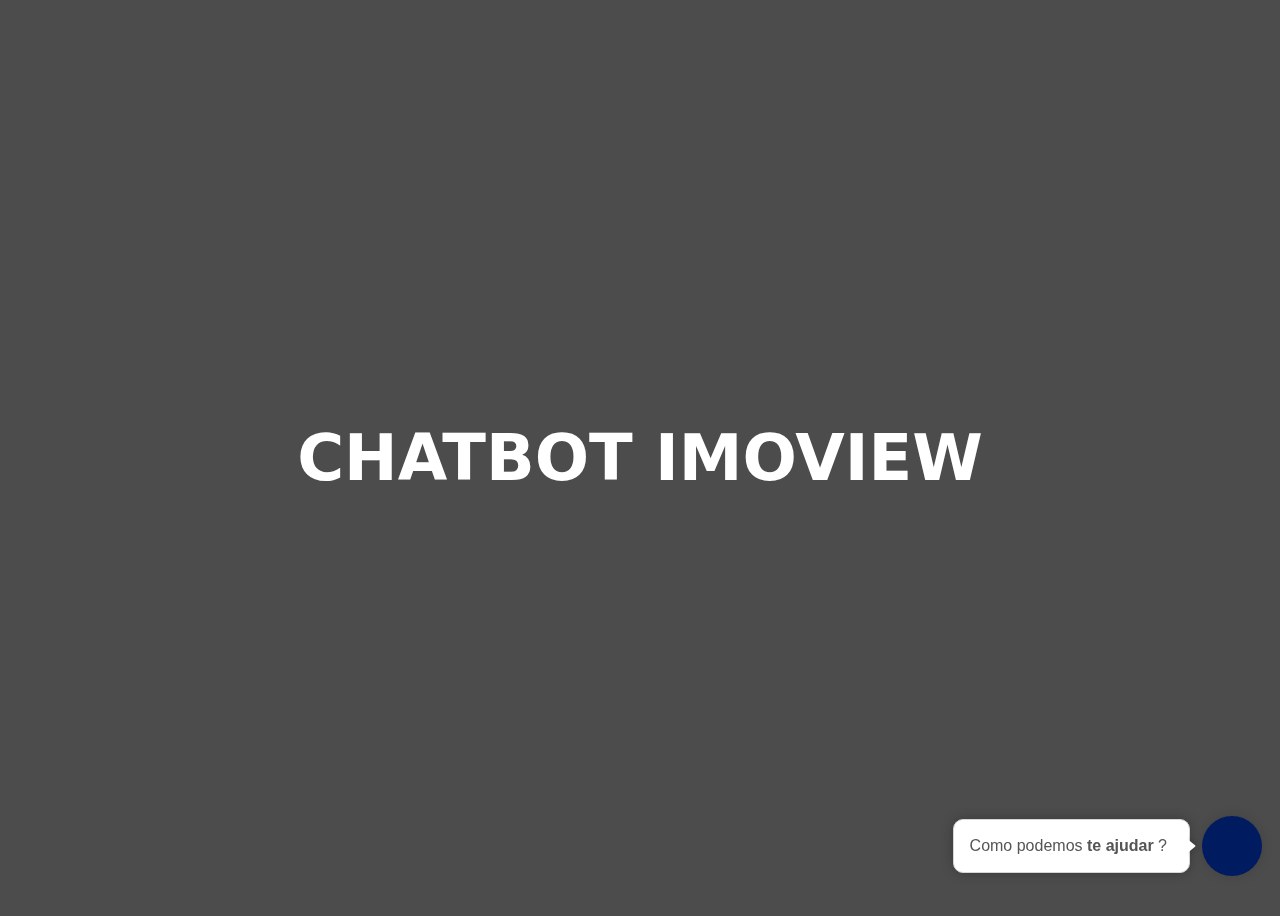
==== index.html @ 5efa127e "Alterando cor fundo card, para combinar mais com o fundo do chat" ====
<!DOCTYPE html>
<html lang="pt-br">
  <head>
    <title>Chatbot teste</title>
    <meta charset="utf-8">
    <link rel="stylesheet" type="text/css" href="chatbot.css">
    <style>
      .d-flex{
        display: flex;
      }
      .justify-content-center{
        justify-content: center;
      }
      .align-items-center{
        align-items: center;  
      }
      .h-100-vh{
        height: 100vh;
      }
      h1{
        font-size: 4em;
        font-weight: 600;
        font-family: system-ui; 
        color:white;                     
      }
      body{
        background: #4c4c4c;
      }
    </style>
  </head>
  <body>
    <div class="d-flex justify-content-center align-items-center h-100-vh">
      <h1>CHATBOT IMOVIEW</h1>      
    </div>
    <script src="chatbot-imoview.js" type="text/javascript"></script>
    <script type="text/javascript">
        IMOVIEW.Exec({
            "corFundo": "#001b5f", //Opcional - cor hexadecimal.
            "avatarUrlChat": "https://framework.keven.dev.br/img/blog/avatar/04.jpg", //Assume o texo a seguir como padrão se não houver "html personalizado" preenchido. - "Agende sua visita e alugue online"
            "mensagemChatFechado": "Como podemos <strong>te ajudar</strong> ?", //Texto que irá aparecer.     
            "posicao": "direito", //Lado que o botão ficará -- direito ou esquerda
            "nomeHeaderChat": "Imóveis Santos", //Lado que o botão ficará -- direito ou esquerda
            "rota": "demo", //rota da imobiliária        
        });
    </script>
  </body>
</html>
---- chatbot.css ----
/* Icons */



@font-face {
  font-family: 'Open Sans Regular';
  font-style: normal;
  font-weight: 400;
  src: local('Open Sans Regular'), local('OpenSans-Regular');
}

.imoview-icon {
    font-family: 'Poppins' !important;
}

/* Animations */

@keyframes imoview-fade-in {
    from {
        opacity: 0;
    }
    to {
        opacity: 1;
    }
}

@keyframes imoview-pop-in {
    from {
        opacity: 0;
        transform: scale(0, 0);
    }
    to {
        opacity: 1;
        transform: scale(1, 1);
    }
}

@keyframes imoview-super-pop-in {
    0% {
        opacity: 0;
        transform: scale(0, 0);
    }
    30% {
        opacity: 1;
        background-color: white;
        transform: scale(1.5, 1.5);
    }
    80% {
        transform: scale(1, 1);
    }
    100% {
        opacity: 1;
        transform: scale(1, 1);
    }
}

@keyframes imoview-pop-in-middle {
    from {
        opacity: 0;
        transform: translateY(-50%) scale(0, 0);
    }
    to {
        opacity: 1;
        transform: translateY(-50%) scale(1, 1);
    }
}

@keyframes imoview-pop-out {
    from {
        opacity: 1;
        transform: scale(1, 1);
    }
    to {
        opacity: 0;
        transform: scale(0, 0);
    }
}

@keyframes imoview-slide-in {
    from {
        display: block;
        opacity: 0;
        transform: translate(0, 100px);
    }
    to {
        opacity: 1;
        transform: translate(0, 0);
    }
}

@keyframes imoview-slide-out {
    from {
        opacity: 1;
        transform: translate(0, 0);
    }
    to {
        display: none;
        opacity: 0;
        transform: translate(0, 100px);
    }
}

@keyframes imoview-slide-out-up {
    from {
        opacity: 1;
        transform: translate(0, 0);
    }
    to {
        display: none;
        opacity: 0;
        height: 0;
        overflow: hidden;
        transform: translate(0, -100px);
    }
}

@keyframes imoview-blink {
    50% {
        opacity: 1;
        transform: scale(0.5);
    }
}

/* Elements */

.imoview-chatbot * {
    position: initial;
}

.imoview-chatbot {
    color: inherit;
    font: inherit;
    font-family: "Helvetica Neue", "Neue Helvetica W01", Helvetica, Arial, -apple-system, BlinkMacSystemFont, "Segoe UI", Roboto, "Apple Color Emoji", "Segoe UI Emoji", "Segoe UI Symbol", sans-serif;
    box-sizing: content-box;
}

.imoview-chatbot * {
    font: inherit!important;
    color: inherit;
    margin: initial;
    box-sizing: content-box!important;
}

.imoview-chatbot b {
    font-weight: bold!important;
}

.imoview-chatbot i {
    font-style: italic!important;
}

.imoview-chatbot strong {
    display: initial !important;
    font-weight: bold !important;
}

.imoview-chatbot p {
    color: #555;
}
.card-chatbot-imoview .imoview-opt{
  float: right;
}

.imoview-chatbot {
    all: initial;
    font-size: initial;

    position: absolute;
    z-index: 99999999;

    top: 0;
    left: 0;
}

.imoview-chatbot>.imoview-avatar {
    /* Form */
    width: 60px;
    height: 60px;
    border-radius: 30px!important;

    /* Position */
    display: inline-block;
    position: fixed;
    z-index: 32767;

    bottom: 24px;
    right: 18px;

    vertical-align: middle;

    /* Looks */
    background-size: cover;
    box-shadow: 0 0 12px 0 rgba(0, 0, 0, 0.15);

    /* Typography */
    font-size: 16px!important;
}

.imoview-chatbot.imoview-moving>.imoview-avatar {
    bottom: 12px;
    right: 24px;
}

.imoview-chatbot>.imoview-avatar:hover {
    box-shadow: 0 0 12px 0 rgba(0, 0, 0, 0.3);
    cursor: pointer;
}

.imoview-chatbot .imoview-avatar::after {
    content: "";

    /* Form */
    width: 12px;
    height: 12px;
    border-radius: 9px !important;

    /* Position */
    position: absolute;
    bottom: 0;
    right: 0;

    /* Looks */
    background-color: #2ecc71;

    animation: imoview-super-pop-in 0.5s cubic-bezier(0,.35,.28,.9) forwards;
    animation-delay: 1s;

    transform: scale(0, 0);
}

.imoview-chatbot .imoview-clear {
    clear: both;
}

.imoview-chatbot .imoview-invite-message-container {
    float: right;
    max-width: 305px;
    margin-right: 8px;
    margin-top: 0;

    display: flex;
    align-items: center;
}

.imoview-chatbot .imoview-chatbot-invite-container {
    right: 72px;

    top: 50%;
    transform: translateY(-50%);

    width: 305px;

    position: absolute;
}

.imoview-chatbot .imoview-chatbot-invite-message {
    position: relative;
    float: right;

    border-radius: 8px!important;
    padding: 9px;
    padding-left: 17px;
    box-shadow: 0 0 12px 0 rgba(0, 0, 0, 0.25);
    border: 1px solid #d6d6d6;
    color: #555 !important;
    background: white;
    line-height: 1.5em!important;
    font-family: "Helvetica Neue", "Neue Helvetica W01", Helvetica, Arial, -apple-system, BlinkMacSystemFont, "Segoe UI", Roboto, "Apple Color Emoji", "Segoe UI Emoji", "Segoe UI Symbol", sans-serif!important;
    font-size: 16px!important;
}

.imoview-chatbot .imoview-invite-message-text {
    font-family: "Helvetica Neue", "Neue Helvetica W01", Helvetica, Arial, -apple-system, BlinkMacSystemFont, "Segoe UI", Roboto, "Apple Color Emoji", "Segoe UI Emoji", "Segoe UI Symbol", sans-serif !important;
}

.imoview-chatbot .imoview-invite-message-text strong {
    font-weight: bold !important
}

.imoview-chatbot .imoview-invite-message-text em {
    font-style: italic !important
}

.imoview-chatbot .imoview-invite-message-text p {
    margin-bottom: 0 !important;
}

.imoview-chatbot .imoview-chatbot-invite-message::after {
    content: "";

    /* Form */
    width: 16px;
    height: 32px;

    /* Position */
    position: absolute;
    top: 50%;
    margin-top: -16px;
    right: -16px;

    /* Looks */
    background-image: url([data-uri]);
    background-size: 32px 32px;
}

.imoview-chatbot .imoview-conversation {
    /* Form */
    width: 420px;
    max-height: 370px;
    min-height: 300px;
    height: calc(100vh - 72px);
    border-radius: 12px!important;

    /* Position */
    z-index: 32767;
    position: fixed;
    bottom: 48px;
    right: 24px;

    /* Looks */
    background: white;
    box-shadow: 0 0 24px 0 rgba(0, 0, 0, 0.15);
}

.imoview-chatbot .imoview-bg {
    position: absolute;

    top: 0; left: 0;
    bottom: 0; right: 0;
    border-radius: 8px!important;

    background: white;
}

.imoview-chatbot .imoview-conversation.imoview-full {
    max-height: 550px;
    transition: max-height 0.5s ease-in-out;
}

.imoview-chatbot .imoview-conversation>.imoview-ctx {
    position: absolute;
    top: 0px;
    bottom: 0px;
    left: 0;
    right:0;

    border-radius: 8px!important;
}

.imoview-chatbot .imoview-typing-indicator {
    width: 54px;

    display: inline-block;
    vertical-align: middle;
}

.imoview-chatbot .imoview-typing-indicator>span {
    width: 12px;
    height: 12px;
    border-radius: 6px!important;

    margin-right: 6px;

    float: left;

    opacity: 0.5;

    background: #2ecc71;
}

.imoview-chatbot .imoview-typing-indicator>span:nth-child(1) {
    animation: 1s imoview-blink infinite .1666s;
}

.imoview-chatbot .imoview-typing-indicator>span:nth-child(2) {
    animation: 1s imoview-blink infinite .3332s;
}

.imoview-chatbot .imoview-typing-indicator>span:nth-child(3) {
    animation: 1s imoview-blink infinite .5s;
}

/* States */

.imoview-nodisplay {
    display: none !important;
}

.imoview-chatbot .imoview-hidden {
    /* Animations */
    animation-name: imoview-pop-out;
    animation-duration: 0.3s;
    animation-fill-mode: forwards;
}

.imoview-chatbot .imoview-shown {
    /* Animations */
    animation-name: imoview-pop-in;
    animation-duration: 0.3s;
    animation-fill-mode: forwards;
}

.imoview-chatbot .imoview-shown-middle {
    /* Animations */
    animation-name: imoview-pop-in-middle;
    animation-duration: 0.5s;
    animation-fill-mode: forwards;
}

.imoview-chatbot .imoview-hidden-slide {
    /* Animations */
    animation-name: imoview-slide-out;
    animation-duration: 0.5s;
    animation-fill-mode: forwards;
}

.imoview-chatbot .imoview-hidden-slideup {
    /* Animations */
    animation-name: imoview-slide-out-up;
    animation-duration: 0.5s;
    animation-fill-mode: forwards;
}

.imoview-chatbot .imoview-shown-slide {
    /* Animations */
    animation-name: imoview-slide-in;
    animation-duration: 0.5s;
    animation-fill-mode: forwards;
}

.imoview-chatbot .imoview-close {
    position: absolute;
    top: 23px;
    right: 24px;

    width: 25px;
    height: 25px;

    z-index: 9999999;
}

.imoview-chatbot.imoview-lado-left .imoview-chatbot-invite-message .imoview-close {
    top: -12px;
    right: -12px;
    left: auto;

    background: #aaa;
    border-radius: 13px!important;
}

.imoview-chatbot .imoview-chatbot-invite-message .imoview-close {
    top: -12px;
    left: -12px;

    background: #aaa;
    border-radius: 13px!important;
}

.imoview-chatbot .imoview-close-white {
    display: block;
}

.imoview-chatbot .imoview-close-black {
    display: none;
}

.imoview-chatbot .imoview-close:hover {
    cursor: pointer;
}

.imoview-chatbot .imoview-close>img {
    all: inherit;
    width: 25px;
    top: 0;
    left: 0;
}

/* Modifiers */

/* Left */

.imoview-chatbot.imoview-lado-left>.imoview-avatar {
    left: 18px;
}

.imoview-chatbot.imoview-lado-left .imoview-chatbot-invite-container {
    left: 72px;
}

.imoview-chatbot.imoview-lado-left .imoview-chatbot-invite-message {
    float: left;
}

.imoview-chatbot.imoview-lado-left .imoview-conversation {
    left: 24px;
}

.imoview-chatbot.imoview-lado-left .imoview-chatbot-invite-message::after {
    left: -16px;
    right: initial;
    transform: scale(-1, 1);
}

/* Center */

.imoview-chatbot.imoview-center>.imoview-avatar {
    left: 50%;
    margin-left: -30px;
}

.imoview-chatbot.imoview-center .imoview-chatbot-invite-container {
    left: 72px;
}

.imoview-chatbot.imoview-center .imoview-chatbot-invite-message {
    float: left;
}

.imoview-chatbot.imoview-center .imoview-conversation {
    left: calc(100vw/2 - 360px);
    width: 100vw;
    max-width: 720px;
}

.imoview-chatbot.imoview-center .imoview-chatbot-invite-message::after {
    left: -16px;
    right: initial;
    transform: scale(-1, 1);
}

.imoview-chatbot .imoview-conversation-header {
    width: 100%;
    height: 100px;

    border-radius: 40px 8px 0 0!important;

}

.imoview-chatbot .imoview-mobile-brand {
    position: absolute;

    bottom: 0; left: 0;

    width: 100%;
    text-align: center;

    margin-bottom: -28px;
}

.imoview-chatbot .imoview-mobile-brand .imoview-logo {
    width: 160px;
    opacity: 0.5;
}

.imoview-chatbot .imoview-brand {
    position: absolute;
    display: inline-block;
    width: 100%;
    margin: 0;
    text-align: center;
    bottom: -1.5em;
    background: #fff;
    box-shadow: 0 0 24px 0 rgb(0 0 0 / 15%);
    border-radius: 0 0 6px 6px!important;
}

.imoview-chatbot .imoview-brand a {
    margin-top: 1px;
    border-radius: 0 0 6px 6px!important;
    display: inline-block !important;
}

.imoview-chatbot .imoview-brand a img {
    padding: 0;
    margin: 0;
    vertical-align: baseline;
    opacity: 0.7;
}

.imoview-chatbot .imoview-brand a img:hover {
    opacity: 1;
}

.imoview-chatbot img.imoview-3rdparty-branding {
    height: 58px;
    width: auto !important;

    margin: 0 auto;
    padding-top: 6px;

    display: none;
}

.imoview-chatbot .imoview-logo {
    width: 200px;
}

.imoview-infobar {
    color: white;

    border-radius: 8px 8px 0 0!important;

    font-family: "Open Sans Regular",sans-serif !important;

    height: 72px;

    display: flex;
    align-items: center;
}

.imoview-chatbot .imoview-infobar>.imoview-avatar {
    width: 50px;
    height: 50px;
    border-radius: 25px!important;

    left: 12px;
    top: 11px;

    position: absolute;

    background-size: cover;
}

.imoview-chatbot .imoview-infobar>.imoview-avatar::after {
    border: 2px solid #cf0237;
}

.imoview-chatbot .imoview-infobar .imoview-info {
    margin: 0;
    margin-left: 68px;
}

.imoview-chatbot .imoview-info .imoview-title {
    font-size: 1em !important;
    margin-bottom: 6px;
    margin-top: -6px;
}

.imoview-chatbot .imoview-info .imoview-subtitle {
    font-size: 0.75em !important;
}

/* Conversational Form Implementation */

.imoview-chatbot .imoview-ctx {
    font-family: "Open Sans Regular",sans-serif !important;
}

/* Conversation container */

.imoview-chatbot .imoview-ctx>div>.imoview-container {
    position: absolute;
    top: 72px;
    left: 0;
    right:0;
    bottom: 64px;
    padding-bottom: 60px;
    border-radius: 8px 8px 0 0!important;

    background-color: white;

    overflow: hidden;
}

.imoview-chatbot .imoview-container:focus-visible, .imoview-chatbot .imoview-group {
    outline: none;
}

.imoview-chatbot .imoview-ctx>div>.imoview-container.imoview-full {
    bottom: 0;
    border-radius: 0px!important;
}

.imoview-chatbot .imoview-ctx>div>.imoview-overlay {
    position: absolute;

    top: 72px;
    left: 0;
    right: 0;

    height: 36px;

    background: white;

    background: linear-gradient(to bottom, white, rgba(255,255,255,0));
    background: -moz-linear-gradient(to bottom, white, rgba(255,255,255,0));
    background: -webkit-linear-gradient(to bottom, white, rgba(255,255,255,0));
}

/* Bubbles */

.imoview-chatbot .imoview-msg .imoview-bubble {
    padding: 16px 24px;
    margin: 12px;
    margin-bottom: 0;

    background: #f0f0f0;

    line-height: 1.5 !important;
    font-size: 0.9em !important;

    display: inline-block;

    border-radius: 24px!important;

    clear: both;
}

.imoview-chatbot .imoview-msg .imoview-bubble img {
    margin-top: 6px;
    width: 100%;
}

.imoview-chatbot .imoview-msg .imoview-bubble b {
    font-weight: bold !important;
    display: initial !important;
}

.imoview-chatbot .imoview-msg .imoview-bubble a {
    text-decoration: underline;
    color: #07C;
}

/* Bubble left/right styles */

.imoview-chatbot .imoview-ctx .imoview-group.imoview-right .imoview-bubble {
    background-image: linear-gradient(to right, #bc002c, #ea083d);

    color: white;
}

.imoview-chatbot .imoview-ctx .imoview-group.imoview-left .imoview-bubble {
    color: black;
}

.imoview-chatbot .imoview-ctx .imoview-group.imoview-left .imoview-bubble p {
    color: #000;
}

/* Middle Bubbles

   .imoview-ctx .imoview-group.imoview-right .imoview-bubble {
   border-radius: 8px 0 0 8px;
   margin-top: 2px;
   margin-bottom: 2px;
   }

   .imoview-ctx .imoview-group.imoview-left .imoview-bubble {
   border-radius: 0 8px 8px 0;
   margin-top: 2px;
   margin-bottom: 2px;
   }

 */

/* Bottom Bubbles

   .imoview-ctx .imoview-group.imoview-right .imoview-msg:last-child .imoview-bubble {
   border-radius: 8px 0 8px 8px;
   margin-top: 2px;
   }

   .imoview-ctx .imoview-group.imoview-left .imoview-msg:last-child .imoview-bubble {
   border-radius: 0 8px 8px 8px;
   margin-top: 2px;
   }

 */

.imoview-chatbot .imoview-ctx .imoview-group.imoview-right .imoview-msg:last-child .imoview-bubble {
    margin-bottom: 6px;
}

.imoview-chatbot .imoview-ctx .imoview-group.imoview-left .imoview-msg:last-child .imoview-bubble {
    margin-bottom: 6px;
}

/* Top Bubbles

   .imoview-ctx .imoview-group.imoview-right .imoview-msg:first-child .imoview-bubble {
   border-radius: 8px 8px 0 8px;
   margin-top: 0;
   }

   .imoview-ctx .imoview-group.imoview-left .imoview-msg:first-child .imoview-bubble {
   border-radius: 8px 8px 8px 0;
   margin-top: 0;
   }

 */

.imoview-chatbot .imoview-ctx .imoview-group.imoview-right .imoview-msg:first-child .imoview-bubble {
    margin-top: 0;
}

.imoview-chatbot .imoview-ctx .imoview-group.imoview-left .imoview-msg:first-child .imoview-bubble {
    margin-top: 0;
}

/* Message groups (blocks of speech) */

.imoview-chatbot .imoview-ctx .imoview-group {
    display: block;

    clear: both;

    max-width: 90%;

    margin: 6px;
}

.imoview-chatbot .imoview-ctx .imoview-group.imoview-full {
    display: block;

    clear: both;

    width: 100%;
    max-width: calc(100% - 48px);

    margin-bottom: 16px;
    margin-top: 16px;
}

.imoview-chatbot .imoview-ctx .imoview-group.imoview-nomargin {
    position: relative;
    display: block;

    clear: both;

    width: calc(100% + 6px);
    max-width: calc(100% + 6px);

    right: -6px;

    margin: 0;
    padding: 0;
}

/* Left/Right message groups */

.imoview-chatbot .imoview-ctx .imoview-group.imoview-left {
    float: left;
    text-align: left;
}

.imoview-chatbot .imoview-ctx .imoview-group.imoview-right {
    float: right;
    text-align: right;
}

/*
 * Message containers (inside groups). Used to allow for custom
 * content like avatars side by side inside message groups.
 */

.imoview-chatbot .imoview-ctx .imoview-group.imoview-left .imoview-container {
    max-width: calc(100% - 40px);
    min-width: 200px;
}

.imoview-chatbot .imoview-ctx .imoview-group.imoview-full .imoview-container {
    max-width: 21em;
    width: 100%;
}

.imoview-chatbot .imoview-ctx .imoview-group.imoview-left .imoview-container {
    float: left;
}

.imoview-chatbot .imoview-ctx .imoview-group.imoview-right .imoview-container {
    float: right;
}

/* Message group avatar */

.imoview-chatbot .imoview-group.imoview-left .imoview-msg-avatar {
    float: left;
    margin-left: 8px;
}

.imoview-chatbot .imoview-group.imoview-right .imoview-msg-avatar {
    float: right;
    margin-right: 8px;
}

.imoview-chatbot .imoview-msg-avatar>.imoview-img {
    width: 32px;
    height: 32px;
    border-radius: 16px!important;

    object-fit: cover;
}

/* Timestamps */

.imoview-chatbot .imoview-timestamp {
    display: block;
    color: #979797;
    font-size: 0.75em!important;

    margin: 6px 0 6px 6px;
}

.imoview-chatbot .imoview-group.imoview-left .imoview-timestamp {
    float: right;
}

.imoview-chatbot .imoview-group.imoview-right .imoview-timestamp {
    float: right;
    color: #f5f5f5;
}

/* Text Input */

.imoview-chatbot .imoview-input {
    position: absolute;

    left: 0; right: 0;

    bottom: 16px;
    height: 48px;

    border-radius: 0 0 8px 8px!important;
}

.imoview-chatbot .imoview-input.imoview-plain {
    box-shadow: none;
}

.imoview-chatbot .imoview-input.imoview-hide {
    height: 0;
}

.imoview-chatbot .imoview-input.imoview-hide .imoview-submit{
    display: none;
}


.imoview-chatbot .imoview-input>.imoview-submit:hover {
    cursor: pointer;
}

.imoview-chatbot .imoview-input>.imoview-submit.imoview-only {
    left: 50%;
    transform: translateX(-50%);

    width: auto;
    text-align: center;
    line-height: 30px !important;
    text-transform: uppercase;

    background: transparent !important;
}

.imoview-chatbot .imoview-input>input {
    width: calc(100% - 64px) !important;
    height: 46px !important;

    background: white;
    color: black!important;

    border-radius: 32px!important;
    outline: none;
    border: 2px solid #eee;
    margin: 0 14px;

    padding: 0 16px !important;
    padding-bottom: 2px;

    font-size: 1em!important;

    -webkit-appearance: none;
    -moz-appearance: none;
    appearance: none;
}

/* iOS Fix */
input[type=text] {
    -webkit-appearance: none;
    -moz-appearance: none;
    appearance: none;

}
/* Select Box */

.imoview-chatbot .imoview-input select {
    width: calc(100% - 64px) !important;
    height: 46px !important;

    background: white;
    color: black!important;
    position: relative;

    border-radius: 32px!important;
    outline: none;
    border: 2px solid #eee;
    margin: 0 14px;

    padding: 0 16px !important;
    padding-bottom: 2px;

    font-size: 1em!important;

    -webkit-appearance: none;
    -moz-appearance: none;
    appearance: none;
}

.imoview-chatbot .imoview-input > .custom-select {
    position: relative;
}

.imoview-chatbot .imoview-input > .custom-select:after {
    content: "▼";
    position: absolute;
    color: #4c4c4c;
    top: 4px;
    right: 60px;
    padding: 12px 7px;
    pointer-events: none;
}

.imoview-chatbot .imoview-input>select::-ms-expand {
    display: none;
}

/* Selectors (Single/Multi option) */

.imoview-chatbot .imoview-sel {
    padding: 24px 0;
    margin: 0;
    right: 6px;
    position: relative;
}

.imoview-chatbot .imoview-sel>.imoview-opt {
    padding: 12px 24px;
    border-radius: 24px!important;
    display: inline-block;
    cursor: pointer;
    color: white;
    background-image: linear-gradient(to right, #bc002c, #ea083d);
    box-shadow: 0 3px 6px 0 rgba(0, 0, 0, 0.15);
    margin: 3px;
    text-align: center;
}

.imoview-chatbot .imoview-sel>.imoview-opt:hover {
    box-shadow: 0 3px 12px 0 rgba(0, 0, 0, 0.3);
}

.imoview-chatbot .imoview-sel.imoview-multi {
    padding: 12px 0;
}

.imoview-chatbot .imoview-sel.imoview-multi>.imoview-opt.imoview-selected {
    background-image: linear-gradient(to right, #f31448, #ff6084);
}

.imoview-chatbot .imoview-sel.imoview-multi>.imoview-opt {
    background: transparent;
    border: 1px solid #f31448;
    color: #222;
}

.imoview-chatbot .imoview-secondary {
    padding: 4px 8px;
    background: transparent !important;
    color: #0592ff !important;
    box-shadow: none !important;
    border: none!important;
    font-size: 12px!important;
    text-decoration: underline!important;
}

.imoview-chatbot .imoview-secondary:hover {
    box-shadow: none !important;
    color: #0277d1!important;
}

.imoview-chatbot .imoview-secondary.imoview-selected {
    background-image: none!important;
}

/* Message-Selector */

.imoview-chatbot .imoview-sel.imoview-messages {
    padding: 0;
    margin: 0;

    padding-top: 12px;
}

.imoview-opt {
    margin: 6px 6px 0 0;
    padding: 12px 16px;
    
    border-radius: 24px!important;

    display: inline-block;

    cursor: pointer;

    color: white;

    background-image: linear-gradient(to right, #bc002c, #ea083d);
    box-shadow: 0 3px 6px 0 rgba(0, 0, 0, 0.15);
}

.imoview-opt.imoview-selected {
    background-image: linear-gradient(to right, #f31448, #ff6084);
}

/* Time Selector */

.imoview-chatbot .imoview-sel.imoview-time {
    margin-right: 16px;

    border-radius: 8px!important;

    border: 1px solid #bc002c;

    overflow: hidden;
}

.imoview-chatbot .imoview-timedisplay {
    background-image: linear-gradient(to right, #bc002c, #ea083d);

    font-size: 3em!important;
    color: rgba(255, 255, 255, 0.8);

    padding: 6px 24px;
}

.imoview-chatbot .imoview-timepicker {
    background: white;

    padding: 6px;
}

.imoview-chatbot .imoview-timepicker .imoview-clock {
    width: 14em;
    height: 14em;
    border-radius: 7em!important;

    background: #eee;

    position: relative;
}

.imoview-chatbot .imoview-clock .imoview-num-container {
    width: 11em;
    height: 11em;

    top: 1.5em;
    left: 1.5em;

    position: relative;
}

.imoview-chatbot .imoview-clock .imoview-pivot {
    box-sizing: content-box;

    position: absolute;

    top: 50%;
    left: 50%;

    margin-top: -0.25em;
    margin-left: -0.25em;

    width: 0.5em;
    height: 0.5em;

    border-radius: 0.5em!important;

    border: 2px solid #ea083d;
}

.imoview-chatbot .imoview-clock .imoview-pointer {
    position: absolute;

    top: 0.25em;
    left: 0.5em;

    margin-top: -1px;

    width: 4.55em;
    height: 2px;

    transform-origin: -0.25em 1px;

    background: #ea083d;
}

.imoview-chatbot .imoview-clock .imoview-clock-num {
    position: absolute;

    width: 2em;
    height: 2em;

    margin-top: -1em;
    margin-left: -1em;

    line-height: 2em !important;

    text-align: center;
    vertical-align: middle;

    cursor: pointer;

    color: #888;

    border-radius: 1em!important;
}

.imoview-chatbot .imoview-clock .imoview-clock-num.imoview-disabled {
    color: #ddd;
}

.imoview-chatbot .imoview-clock .imoview-clock-num:hover {
    color: black;
}

.imoview-chatbot .imoview-clock .imoview-clock-num.imoview-selected {
    color: white;
    background: #ea083d;
}

.imoview-chatbot .imoview-timedisplay .imoview-hours {
    display: inline-block;

    cursor: pointer;
}

.imoview-chatbot .imoview-timedisplay .imoview-minutes {
    display: inline-block;

    cursor: pointer;
}

.imoview-chatbot .imoview-timedisplay .imoview-sep {
    display: inline-block;

    color: #eee;
}

.imoview-chatbot .imoview-hours.imoview-selected {
    color: white;

    border-bottom: 3px solid white;
}

.imoview-chatbot .imoview-minutes.imoview-selected {
    color: white;

    border-bottom: 3px solid white;
}

.imoview-chatbot .imoview-timedisplay .imoview-period {
    float: right;
    font-size: 0.33em!important;
    margin-top: 0.8em;
    margin-left: 1em;
}

.imoview-chatbot .imoview-period .imoview-day {
    cursor: pointer;
}

.imoview-chatbot .imoview-period .imoview-night {
    cursor: pointer;
}

.imoview-chatbot .imoview-period .imoview-day.imoview-selected {
    color: white;
    font-weight: bold !important;
}

.imoview-chatbot .imoview-period .imoview-night.imoview-selected {
    color: white;
    font-weight: bold !important;
}

/* Date selector */

.imoview-chatbot .imoview-sel.imoview-date {
    padding: 0;
    padding-bottom: 12px;

    right: 6px;

    position: relative;
}

.imoview-chatbot .imoview-cal {
    position: relative;

    min-width: 18em;
    width: 100%;
    height: 16em;

    background: white;

    border-radius: 8px!important;

    border: 1px solid #cf0237;

    color: #444;

    font-size: 0.8em!important;

    overflow: hidden;
}

.imoview-chatbot .imoview-cal>.imoview-row {
    width: 100%;
    height: 2em;

    text-align: center;
}

.imoview-chatbot .imoview-row.imoview-title {
    font-weight: bold!important;

    color: white;

    background-image: linear-gradient(to right, #bc002c, #ea083d);
}

.imoview-chatbot .imoview-row.imoview-header {
    font-weight: bold!important;
    color: white;
    background-image: linear-gradient(to right, #bc002c, #ea083d);
    border-radius: 6px 6px 0 0!important;
    vertical-align: middle;
}

.imoview-chatbot .imoview-row.imoview-header>.imoview-header {
    padding-top: 0.5em;
}

.imoview-chatbot .imoview-cal .imoview-prev {
    float: left;
    padding-left: 12px;

    cursor: pointer;

    -moz-transform: scaleX(-1);
    -o-transform: scaleX(-1);
    -webkit-transform: scaleX(-1);
    transform: scaleX(-1);
    filter: FlipH;
    -ms-filter: "FlipH";

    width: 16px;
    height: 16px;

    background-image: url('[data-uri]');
    background-size: 16px;

    background-repeat: no-repeat;
}

.imoview-chatbot .imoview-cal .imoview-next {
    float: right;
    margin-right: 12px;

    cursor: pointer;

    width: 16px;
    height: 16px;

    background-image: url('[data-uri]');
    background-size: 16px;
}

.imoview-chatbot .imoview-next.imoview-full,.imoview-chatbot .imoview-prev.imoview-full {
    background-image: url('[data-uri]');
}

.imoview-chatbot .imoview-cal .imoview-cell {
    box-sizing: content-box;
    display: inline-block;

    width: 14.2857%;
    height: 50%;

    padding: 0.5em 0;

    text-align: center;

    cursor: pointer;

    user-select: none;

    position: relative;
}

.imoview-chatbot .imoview-cell.imoview-this-month {
}

.imoview-chatbot .imoview-cell.imoview-disabled {
    background-color: #eee;
    cursor: not-allowed;
}

.imoview-chatbot .imoview-cell.imoview-next-month {
    color: #bbb;
}

.imoview-chatbot .imoview-cell.imoview-prev-month {
    color: #999;
}

.imoview-chatbot .imoview-cell.imoview-today {
    font-weight: bold!important;
    color: black;
}

.imoview-chatbot .imoview-cell.imoview-selected {
    font-weight: bold!important;
    color: black;
}

.imoview-chatbot .imoview-cell.imoview-selected::after {
    box-sizing: content-box;

    width: calc(100% - 8px);
    height: calc(100% - 6px);

    border-radius: 6px!important;

    border: 1px solid #cf0237;

    opacity: 0.5;

    position: absolute;

    top: 3px; left: 3px;

    content: "";
}

/* Carousel */

/* Hide scrollbar */
.glider {
    margin-bottom: -50px!important;
    padding-bottom: 50px!important;
}
.imoview-chatbot .imoview-carousel {
    overflow: hidden;
}

.imoview-chatbot .imoview-carousel .imoview-prev, .imoview-chatbot .imoview-carousel .imoview-next {
    position: absolute;

    width: 2em; height: 2em;

    top: 25%; margin-top: -1em;
    left: 0;
    margin: 0.25em;

    z-index: 1;

    border: 1px solid #ddd;
    background: white;
    border-radius: 0.25em!important;

    color: #888;

    cursor: pointer;

    user-select: none;
}

.imoview-chatbot .imoview-carousel .imoview-next {
    right: 0;
    left: auto;
}

.imoview-chatbot .imoview-carousel .imoview-card {
    background: white;

    border: 1px solid #ddd;

    margin: 0.25em 0.5em;
    margin-bottom: 1em;
    padding: 0;

    border-radius: 0.5em!important;

    overflow: hidden;
}

.imoview-chatbot .imoview-carousel .imoview-card .imoview-card-body {
    min-height: 12em;

    text-align: left;

    background-size: cover;

    color: white;
}

.imoview-chatbot .imoview-carousel .imoview-card .imoview-card-title {
    padding: 0.5em;
    margin: 0;

    text-align: left;
}

.imoview-chatbot .imoview-carousel .imoview-card .imoview-sel {
    padding: 0;
    right: 0;

    margin: 6px;
    margin-bottom: 12px;
}

.imoview-chatbot .imoview-carousel .imoview-card .imoview-opt {
    display: block;
    margin: 6px;
}

/* Scrollbar */

.imoview-chatbot .imoview-scrollable {
    width: calc(100% - 6px);
    height: 100%;

    box-sizing: content-box;

    overflow-y: scroll;

    margin-right: -50px;
    padding-right: 50px;
}

.imoview-chatbot .imoview-scrollbar {
    position: absolute;
    top: 0;
    right: 0;

    width: 6px;
    height: 100%;
}

.imoview-chatbot .imoview-handle {
    width: 100%;

    position: absolute;

    border-radius: 3px!important;

    background: #ea083d;

    opacity: 0.8;
}

.imoview-chatbot .imoview-whitespace {
    width: 100%;
    height: 1em;
    background: none;
}

.imoview-chatbot .imoview-input .imoview-tooltip-error {
    position: absolute;
    display: flex;
    background-color: #CB2134;
    color: #FFF;
    margin: 0px 20px;
    width: calc(100% - 64px) !important;
    border-radius: 8px;
    padding: 5px 10px;
    font-size: 14px !important;
    transform: translateY(-135%);
    box-shadow: 0 1px 8px rgb(0 0 0 / 50%);
}

.imoview-chatbot .imoview-input .imoview-tooltip-error:after {
    content: '';
    position: absolute;
    display: block;
    width: 14px;
    height: 14px;
    transform-origin: 50% 50%;
    transform: rotate(45deg) translateX(-50%);
    background-color: inherit;
    z-index: -10;
    left: 20px;
    top: auto;
    bottom: -10px;
    border-radius: 2px;
}

.imoview-chatbot .imoview-multi .imoview-tooltip-error {
    position: absolute;
    display: flex;
    background-color: #CB2134;
    color: #FFF;
    border-radius: 8px;
    padding: 5px 10px;
    right: 0;
    font-size: 14px !important;
    transform: translateY(-135%);
    box-shadow: 0 1px 8px rgb(0 0 0 / 50%);
}

.imoview-chatbot .imoview-multi .imoview-tooltip-error:after {
    content: '';
    position: absolute;
    display: block;
    width: 14px;
    height: 14px;
    transform-origin: 50% 50%;
    transform: rotate(45deg) translateX(-50%);
    background-color: inherit;
    z-index: -10;
    right: 20px;
    top: auto;
    bottom: -10px;
    border-radius: 2px;
}

.imoview-chatbot .imoview-bubble a.whatsapp-link {
    text-decoration: none;
}

.imoview-chatbot .imoview-bubble a.whatsapp-link > div {
    background: #455a64;
    color: white;
    padding: 1em;
    border-radius: 0.5em;
    box-shadow: 0 6px 12px rgba(0,0,0,0.2);
    font-weight: bold;
    margin-top: 1em;
}

.imoview-chatbot .imoview-bubble a.whatsapp-link > div > img {
    width: 2em;
    height: 2em;
    margin-top: -0.25em;
    margin-right: 0.25em;
    float: left;
}


.imoview-chatbot .imoview-bubble a.reset-chat {
    color: #FFFFFF;
    font-weight: bold !important;
}

.imoview-chatbot .imoview-bubble a.reset-chat > img {
    margin-left: 10px;
    vertical-align: -5px;
    margin-top: 0 !important;
    width: inherit !important;
}


/* Media Queries */
@media only screen and (max-device-width: 720px) {
    .imoview-chatbot.imoview-center .imoview-conversation {
        width: auto;
        height: auto;
        max-height: none;
        min-height: none;

        position: fixed;

        left: 0;
        right: 0;
        top: 0;
        bottom: 0;

        z-index: 32767;
    }

}

@media only screen and (max-width: 720px) {
    .imoview-chatbot.imoview-center>.imoview-avatar {
        left: 0!important;
        margin-left: 0!important;
    }
}

@media only screen and (max-device-width: 720px) {
    .imoview-chatbot .imoview-conversation {
        border-radius: 0!important;
    }

    .imoview-chatbot .imoview-conversation-header {
        border-radius: 0!important;
    }

    .imoview-chatbot .imoview-avatar {
        bottom: 48px;
    }

    .imoview-chatbot .imoview-conversation,
    .imoview-chatbot.imoview-lado-left .imoview-conversation,
    .imoview-chatbot.imoview-lado-right .imoview-conversation {
        width: auto;
        height: auto;
        max-height: none !important;
        min-height: none !important;

        position: fixed;

        left: 0;
        right: 0;
        top: 0;
        bottom: 0;

        z-index: 32767;
    }

    .imoview-chatbot .imoview-invite-message-container {
        max-width: 200px;
        max-width: calc(100vw - 138px);
    }

    .imoview-chatbot .imoview-invite-message-container.imoview-notification .imoview-invite-message-text {
        min-width: 0!important;
    }

    .imoview-chatbot .imoview-invite-message-container.imoview-notification .imoview-footer.imoview-verified {
        display: none!important;
    }

    .imoview-chatbot .imoview-ctx>div>.imoview-container, .imoview-ctx>div>.imoview-overlay {
        top: 72px;
        border-radius: 0 !important;
    }

    .imoview-chatbot .imoview-ctx>div>.imoview-container {
        bottom: 76px;
    }

    .imoview-chatbot .imoview-ctx>div>.imoview-container.imoview-full {
        bottom: 18px;
    }

    .imoview-chatbot .imoview-close-white {
        display: block;
    }

    .imoview-chatbot .imoview-close-black {
        display: none;
    }

    .imoview-chatbot .imoview-input>input {
        font-size: 1.1em!important;
    }

    .imoview-chatbot .imoview-input {
        bottom: 28px;
    }

    .imoview-chatbot .imoview-msg .imoview-bubble {
        font-size: 1em!important;
    }
}

/* Waiting Spinnner */

.imoview-chatbot .imoview-input .imoview-spinner {
    position: relative;
    width: 2em; height: 2em;

    top: 50%;
    left: 50%;
    margin-left: -1em;
    margin-top: -1em;
}

.imoview-chatbot .imoview-input .imoview-spinner div {
    position: absolute;
    border-width: 0.25em;
    border-style: solid;
    border-color: inherit;
    margin-top: -0.25em;
    border-radius: 50%!important;
    animation: imoview-spinner 1.6s cubic-bezier(0,.35,.28,.9) infinite;
}

.imoview-chatbot .imoview-input .imoview-spinner div:nth-child(2) {
    animation-delay: -0.64s;
}

@keyframes imoview-spinner {
    0% { top: 50%; left: 50%; width: 0; height: 0; opacity: 1; }
    80% {  top: 0; left: 0; width: 100%; height: 100%; opacity: 0; }
    100% { opacity: 0; top: 50%; left: 50%; width: 0; height: 0; }
}

/* Social Proof Icon */
.imoview-chatbot .imoview-sp-icon {
    margin: -4px;

    min-width: 64px;
    height: 64px;
    border-radius: 50%!important;
    background-size: 0%;
}

.imoview-chatbot .imoview-sp-icon div:not(:nth-child(3)) {
    position: absolute;

    background: inherit;
    border-radius: 50%!important;

    animation: imoview-pulse 2.6s cubic-bezier(0,.35,.28,.9) infinite;
}

.imoview-chatbot .imoview-sp-icon div:nth-child(2) {
    animation-delay: -0.64s;
}

.imoview-chatbot .imoview-sp-icon .imoview-img {
    position: absolute;
    width: 100%;
    height: 100%;
    border-radius: 50%!important;
    background-size: 100%;
}

.imoview-chatbot .imoview-sp-icon.imoview-right {
    margin-right: 0;
    margin-left: 12px;

    animation: imoview-slide-in 0.8s cubic-bezier(0,.35,.28,.9) forwards;
}

.imoview-chatbot .imoview-sp-icon.imoview-left {
    margin-left: 0;
    margin-right: 12px;

    animation: imoview-slide-in 0.4s cubic-bezier(0,.35,.28,.9) forwards;
}

.imoview-chatbot .imoview-footer {
    display: none;
}

.imoview-chatbot .imoview-footer.imoview-verified::before {
    position: absolute;

    top: 50%; left: -1.2em;
    width: 1em; height: 1em;

    margin-top: -0.5em;

    content: "C";
    font-family: 'Poppins' !important;

    color: white;
    background: #58f;

    border-radius: 50%!important;

    line-height: 1em !important;
}

.imoview-chatbot .imoview-invite-message-container.imoview-notification .imoview-footer.imoview-verified {
    display: block;
    opacity: 0;

    text-align: right;

    position: absolute;
    right: 8px; bottom: 0;

    font-size: 75%!important;
    color: #58f;

    animation: imoview-slide-in 0.4s cubic-bezier(0,.35,.28,.9) forwards;
    animation-delay: 0.5s;
}

.imoview-chatbot .imoview-invite-message-container.imoview-notification .imoview-footer.imoview-time {
    display: block;
    opacity: 0;

    position: absolute;
    left: 92px; bottom: 0;

    font-size: 75%!important;
    color: #aaa;

    animation: imoview-slide-in 0.4s cubic-bezier(0,.35,.28,.9) forwards;
    animation-delay: 0.25s;
}

.imoview-chatbot.imoview-lado-left .imoview-invite-message-container.imoview-notification .imoview-footer.imoview-time {
    left: 16px;
    text-align: left;
}

.imoview-chatbot.imoview-lado-left .imoview-invite-message-container.imoview-notification .imoview-footer.imoview-verified {
    right: 86px;
    text-align: right;
}

.imoview-chatbot .imoview-invite-message-container.imoview-notification .imoview-invite-message-text {
    min-width: 180px;
    margin-bottom: 16px;
    line-height: 1.2em !important;

    align-self: flex-start;
}

@keyframes imoview-pulse {
    0% { top: 50%; left: 50%; width: 0; height: 0; opacity: 1; }
    60% {  top: -25%; left: -25%; width: 150%; height: 150%; opacity: 0; }
    100% { opacity: 0; top: 50%; left: 50%; width: 0; height: 0; }
}

.imoview-chatbot .imoview-popup-container {
    position: absolute;
    bottom: 3.5em;
    width: 100%;
    left: 0;
}

.imoview-chatbot .imoview-popup-container .imoview-popup {
   margin: 0 0.75em;
   background: #fff0f1;
   border-radius: 0.5em;
   box-shadow: 0 4px 6px -5px rgba(0, 0, 0, 0.2);
   border: 1px solid #f2dcd0;
   color: #a33;
   padding: 1em 2em;
   text-align: center;
   font-size: 1.25em!important;
}

/* Glider.js */

.glider-contain {
    width: 100%;
    margin: 0 auto;
    position: relative;
}
.glider {
    margin: 0 auto;
    position: relative;
    overflow-y: hidden;
    -webkit-overflow-scrolling: touch;
    -ms-overflow-style: none;
    transform: translateZ(0);
}
.glider-track {
    transform: translateZ(0);
    width: 100%;
    margin: 0;
    padding: 0;
    display: flex;
    z-index: 1;
}
.glider.draggable {
    user-select: none;
    cursor: -webkit-grab;
    cursor: grab;
}
.glider.draggable .glider-slide img {
    user-select: none;
    pointer-events: none;
}
.glider.drag {
    cursor: -webkit-grabbing;
    cursor: grabbing;
}
.glider-slide {
    user-select: none;
    justify-content: center;
    align-content: center;
    width: 100%;
}
.glider-slide img {
    max-width: 100%;
}
.glider::-webkit-scrollbar {
    opacity: 0;
    height: 0;
}
.glider-prev,.glider-next {
    user-select: none;
    position: absolute;
    outline: none;
    background: none;
    padding: 0;
    z-index: 2;
    font-size: 40px;
    text-decoration: none;
    left: -23px;
    border: 0;
    top: 30%;
    cursor: pointer;
    color: #666;
    opacity: 1;
    line-height: 1 !important;
    transition: opacity .5s cubic-bezier(.17,.67,.83,.67),
    color .5s cubic-bezier(.17,.67,.83,.67);
}
.glider-prev:hover,
.glider-next:hover,
.glider-prev:focus,
.glider-next:focus {
    color: #a89cc8;
}
.glider-next {
    right: -23px;
    left: auto;
}
.glider-next.disabled,
.glider-prev.disabled {
    opacity: .25;
    color: #666;
    cursor: default;
}
.glider-slide {
    min-width: 150px;
}
.glider-hide {
    opacity: 0;
}
.glider-dots {
    user-select: none;
    display: flex;
    flex-wrap: wrap;
    justify-content: center;
    margin: 0 auto;
    padding: 0;
}
.glider-dot {
    background: none;
    border: 0;
    padding: 0;
    user-select: none;
    outline: none;
    display: block;
    cursor: pointer;
    color: #ccc;
    border-radius: 999px!important;
    background: #ccc;
    width: 12px;
    height: 12px;
    margin: 7px;
}
.glider-dot:hover,
.glider-dot:focus,
.glider-dot.active {
    background: #a89cc8;
}
@media(max-width: 36em){
    .glider::-webkit-scrollbar {
        opacity: 1;
        -webkit-appearance: none;
        width: 7px;
        height: 3px;
    }
    .glider::-webkit-scrollbar-thumb {
        opacity: 1;
        border-radius: 99px!important;
        background-color: rgba(156, 156, 156, 0.25);
        box-shadow: 0 0 1px rgba(255,255,255,.25);
    }
}

.opacity-hover:hover {
  opacity: 0.9;
}

.imoview-chatbot .countries_list_btn {
    border: none;
    cursor: pointer;
    display: flex;
    align-items: center;
    position: absolute;
    background-color: transparent;
    outline: none;
    height: 30px;
    bottom: 6px;
    left: 24px
  }
  
  .imoview-chatbot .countries_list_btn:focus{
    outline-style: none;
  }
  
  .imoview-chatbot .countriesList {
    position: relative;
    display: inline-block;
  }
  
  .imoview-chatbot .countries_list_content {
    display: none;
    position: absolute;
    z-index: 1;
    height: 350px;
    overflow: auto;
    background-color: #fff;
    bottom: 50px;
    left: 15px;
    right: 15px;
    border: solid 2px;
    border-radius: 10px;
  }
  
  
  .imoview-chatbot .countries_list_content a {
    color: black;
    padding: 0px 10px;
    text-decoration: none;
    cursor: pointer;
    display: block;
  }
  
  .imoview-chatbot .countries_list_content a:hover {background-color: #f1f1f1}
  
  .imoview-chatbot .countriesList:hover .countries_list_content {
    display: block;
  }
    
  .imoview-chatbot .arrow {
    border: solid gray;
    border-width: 0 2px 2px 0;
    display: inline-block;
    padding: 2px;
  }
    
  .imoview-chatbot .down {
    transform: rotate(45deg);
    -webkit-transform: rotate(45deg);
    margin: 5px;
  }
    
  .imoview-chatbot .telinput {
    border: 0;
  }
    
  .imoview-chatbot .telinput:focus{
    outline: none;
  }
    
  .imoview-chatbot .tel {
    align-items: center;
    border: solid 1px grey;
    width: fit-content;
  }
  
  .imoview-chatbot .iti {
    position: relative;
    display: inline-block;
  }
  
  .imoview-chatbot .iti * {
    box-sizing: border-box;
    -moz-box-sizing: border-box;
  }
  
  .imoview-chatbot .iti__flag-box {
    margin-right: 10px;
  }
  
  .imoview-chatbot .iti__dial-code {
    color: #999;
  }
  
  .imoview-chatbot .iti__flag-country {
    display: flex;
    align-items: center;
    padding: 5px 0px;
  }
  
  .imoview-chatbot .iti__dial-code {
    padding-left: 10px;
  }
  
  .imoview-chatbot .iti__flag {
    width: 20px;
  }
  
  @media (-webkit-min-device-pixel-ratio: 2), (min-resolution: 192dpi) {
    .imoview-chatbot .iti__flag {
      background-size: 5652px 15px;
    }
  }
  
  .imoview-chatbot .iti__flag.iti__be {
    width: 18px; }
  .imoview-chatbot .iti__flag.iti__ch {
    width: 15px; }
  .imoview-chatbot .iti__flag.iti__mc {
    width: 19px; }
  .imoview-chatbot .iti__flag.iti__ne {
    width: 18px; }
  .imoview-chatbot .iti__flag.iti__np {
    width: 13px; }
  .imoview-chatbot .iti__flag.iti__va {
    width: 15px; }
  .imoview-chatbot .iti__flag.iti__ac {
    height: 10px;
    background-position: 0px 0px; }
  .imoview-chatbot .iti__flag.iti__ad {
    height: 14px;
    background-position: -22px 0px; }
  .imoview-chatbot .iti__flag.iti__ae {
    height: 10px;
    background-position: -44px 0px; }
  .imoview-chatbot .iti__flag.iti__af {
    height: 14px;
    background-position: -66px 0px; }
  .imoview-chatbot .iti__flag.iti__ag {
    height: 14px;
    background-position: -88px 0px; }
  .imoview-chatbot .iti__flag.iti__ai {
    height: 10px;
    background-position: -110px 0px; }
  .imoview-chatbot .iti__flag.iti__al {
    height: 15px;
    background-position: -132px 0px; }
  .imoview-chatbot .iti__flag.iti__am {
    height: 10px;
    background-position: -154px 0px; }
  .imoview-chatbot .iti__flag.iti__ao {
    height: 14px;
    background-position: -176px 0px; }
  .imoview-chatbot .iti__flag.iti__aq {
    height: 14px;
    background-position: -198px 0px; }
  .imoview-chatbot .iti__flag.iti__ar {
    height: 13px;
    background-position: -220px 0px; }
  .imoview-chatbot .iti__flag.iti__as {
    height: 10px;
    background-position: -242px 0px; }
  .imoview-chatbot .iti__flag.iti__at {
    height: 14px;
    background-position: -264px 0px; }
  .imoview-chatbot .iti__flag.iti__au {
    height: 10px;
    background-position: -286px 0px; }
  .imoview-chatbot .iti__flag.iti__aw {
    height: 14px;
    background-position: -308px 0px; }
  .imoview-chatbot .iti__flag.iti__ax {
    height: 13px;
    background-position: -330px 0px; }
  .imoview-chatbot .iti__flag.iti__az {
    height: 10px;
    background-position: -352px 0px; }
  .imoview-chatbot .iti__flag.iti__ba {
    height: 10px;
    background-position: -374px 0px; }
  .imoview-chatbot .iti__flag.iti__bb {
    height: 14px;
    background-position: -396px 0px; }
  .imoview-chatbot .iti__flag.iti__bd {
    height: 12px;
    background-position: -418px 0px; }
  .imoview-chatbot .iti__flag.iti__be {
    height: 15px;
    background-position: -440px 0px; }
  .imoview-chatbot .iti__flag.iti__bf {
    height: 14px;
    background-position: -460px 0px; }
  .imoview-chatbot .iti__flag.iti__bg {
    height: 12px;
    background-position: -482px 0px; }
  .imoview-chatbot .iti__flag.iti__bh {
    height: 12px;
    background-position: -504px 0px; }
  .imoview-chatbot .iti__flag.iti__bi {
    height: 12px;
    background-position: -526px 0px; }
  .imoview-chatbot .iti__flag.iti__bj {
    height: 14px;
    background-position: -548px 0px; }
  .imoview-chatbot .iti__flag.iti__bl {
    height: 14px;
    background-position: -570px 0px; }
  .imoview-chatbot .iti__flag.iti__bm {
    height: 10px;
    background-position: -592px 0px; }
  .imoview-chatbot .iti__flag.iti__bn {
    height: 10px;
    background-position: -614px 0px; }
  .imoview-chatbot .iti__flag.iti__bo {
    height: 14px;
    background-position: -636px 0px; }
  .imoview-chatbot .iti__flag.iti__bq {
    height: 14px;
    background-position: -658px 0px; }
  .imoview-chatbot .iti__flag.iti__br {
    height: 14px;
    background-position: -680px 0px; }
  .imoview-chatbot .iti__flag.iti__bs {
    height: 10px;
    background-position: -702px 0px; }
  .imoview-chatbot .iti__flag.iti__bt {
    height: 14px;
    background-position: -724px 0px; }
  .imoview-chatbot .iti__flag.iti__bv {
    height: 15px;
    background-position: -746px 0px; }
  .imoview-chatbot .iti__flag.iti__bw {
    height: 14px;
    background-position: -768px 0px; }
  .imoview-chatbot .iti__flag.iti__by {
    height: 10px;
    background-position: -790px 0px; }
  .imoview-chatbot .iti__flag.iti__bz {
    height: 14px;
    background-position: -812px 0px; }
  .imoview-chatbot .iti__flag.iti__ca {
    height: 10px;
    background-position: -834px 0px; }
  .imoview-chatbot .iti__flag.iti__cc {
    height: 10px;
    background-position: -856px 0px; }
  .imoview-chatbot .iti__flag.iti__cd {
    height: 15px;
    background-position: -878px 0px; }
  .imoview-chatbot .iti__flag.iti__cf {
    height: 14px;
    background-position: -900px 0px; }
  .imoview-chatbot .iti__flag.iti__cg {
    height: 14px;
    background-position: -922px 0px; }
  .imoview-chatbot .iti__flag.iti__ch {
    height: 15px;
    background-position: -944px 0px; }
  .imoview-chatbot .iti__flag.iti__ci {
    height: 14px;
    background-position: -961px 0px; }
  .imoview-chatbot .iti__flag.iti__ck {
    height: 10px;
    background-position: -983px 0px; }
  .imoview-chatbot .iti__flag.iti__cl {
    height: 14px;
    background-position: -1005px 0px; }
  .imoview-chatbot .iti__flag.iti__cm {
    height: 14px;
    background-position: -1027px 0px; }
  .imoview-chatbot .iti__flag.iti__cn {
    height: 14px;
    background-position: -1049px 0px; }
  .imoview-chatbot .iti__flag.iti__co {
    height: 14px;
    background-position: -1071px 0px; }
  .imoview-chatbot .iti__flag.iti__cp {
    height: 14px;
    background-position: -1093px 0px; }
  .imoview-chatbot .iti__flag.iti__cr {
    height: 12px;
    background-position: -1115px 0px; }
  .imoview-chatbot .iti__flag.iti__cu {
    height: 10px;
    background-position: -1137px 0px; }
  .imoview-chatbot .iti__flag.iti__cv {
    height: 12px;
    background-position: -1159px 0px; }
  .imoview-chatbot .iti__flag.iti__cw {
    height: 14px;
    background-position: -1181px 0px; }
  .imoview-chatbot .iti__flag.iti__cx {
    height: 10px;
    background-position: -1203px 0px; }
  .imoview-chatbot .iti__flag.iti__cy {
    height: 14px;
    background-position: -1225px 0px; }
  .imoview-chatbot .iti__flag.iti__cz {
    height: 14px;
    background-position: -1247px 0px; }
  .imoview-chatbot .iti__flag.iti__de {
    height: 12px;
    background-position: -1269px 0px; }
  .imoview-chatbot .iti__flag.iti__dg {
    height: 10px;
    background-position: -1291px 0px; }
  .imoview-chatbot .iti__flag.iti__dj {
    height: 14px;
    background-position: -1313px 0px; }
  .imoview-chatbot .iti__flag.iti__dk {
    height: 15px;
    background-position: -1335px 0px; }
  .imoview-chatbot .iti__flag.iti__dm {
    height: 10px;
    background-position: -1357px 0px; }
  .imoview-chatbot .iti__flag.iti__do {
    height: 14px;
    background-position: -1379px 0px; }
  .imoview-chatbot .iti__flag.iti__dz {
    height: 14px;
    background-position: -1401px 0px; }
  .imoview-chatbot .iti__flag.iti__ea {
    height: 14px;
    background-position: -1423px 0px; }
  .imoview-chatbot .iti__flag.iti__ec {
    height: 14px;
    background-position: -1445px 0px; }
  .imoview-chatbot .iti__flag.iti__ee {
    height: 13px;
    background-position: -1467px 0px; }
  .imoview-chatbot .iti__flag.iti__eg {
    height: 14px;
    background-position: -1489px 0px; }
  .imoview-chatbot .iti__flag.iti__eh {
    height: 10px;
    background-position: -1511px 0px; }
  .imoview-chatbot .iti__flag.iti__er {
    height: 10px;
    background-position: -1533px 0px; }
  .imoview-chatbot .iti__flag.iti__es {
    height: 14px;
    background-position: -1555px 0px; }
  .imoview-chatbot .iti__flag.iti__et {
    height: 10px;
    background-position: -1577px 0px; }
  .imoview-chatbot .iti__flag.iti__eu {
    height: 14px;
    background-position: -1599px 0px; }
  .imoview-chatbot .iti__flag.iti__fi {
    height: 12px;
    background-position: -1621px 0px; }
  .imoview-chatbot .iti__flag.iti__fj {
    height: 10px;
    background-position: -1643px 0px; }
  .imoview-chatbot .iti__flag.iti__fk {
    height: 10px;
    background-position: -1665px 0px; }
  .imoview-chatbot .iti__flag.iti__fm {
    height: 11px;
    background-position: -1687px 0px; }
  .imoview-chatbot .iti__flag.iti__fo {
    height: 15px;
    background-position: -1709px 0px; }
  .imoview-chatbot .iti__flag.iti__fr {
    height: 14px;
    background-position: -1731px 0px; }
  .imoview-chatbot .iti__flag.iti__ga {
    height: 15px;
    background-position: -1753px 0px; }
  .imoview-chatbot .iti__flag.iti__gb {
    height: 10px;
    background-position: -1775px 0px; }
  .imoview-chatbot .iti__flag.iti__gd {
    height: 12px;
    background-position: -1797px 0px; }
  .imoview-chatbot .iti__flag.iti__ge {
    height: 14px;
    background-position: -1819px 0px; }
  .imoview-chatbot .iti__flag.iti__gf {
    height: 14px;
    background-position: -1841px 0px; }
  .imoview-chatbot .iti__flag.iti__gg {
    height: 14px;
    background-position: -1863px 0px; }
  .imoview-chatbot .iti__flag.iti__gh {
    height: 14px;
    background-position: -1885px 0px; }
  .imoview-chatbot .iti__flag.iti__gi {
    height: 10px;
    background-position: -1907px 0px; }
  .imoview-chatbot .iti__flag.iti__gl {
    height: 14px;
    background-position: -1929px 0px; }
  .imoview-chatbot .iti__flag.iti__gm {
    height: 14px;
    background-position: -1951px 0px; }
  .imoview-chatbot .iti__flag.iti__gn {
    height: 14px;
    background-position: -1973px 0px; }
  .imoview-chatbot .iti__flag.iti__gp {
    height: 14px;
    background-position: -1995px 0px; }
  .imoview-chatbot .iti__flag.iti__gq {
    height: 14px;
    background-position: -2017px 0px; }
  .imoview-chatbot .iti__flag.iti__gr {
    height: 14px;
    background-position: -2039px 0px; }
  .imoview-chatbot .iti__flag.iti__gs {
    height: 10px;
    background-position: -2061px 0px; }
  .imoview-chatbot .iti__flag.iti__gt {
    height: 13px;
    background-position: -2083px 0px; }
  .imoview-chatbot .iti__flag.iti__gu {
    height: 11px;
    background-position: -2105px 0px; }
  .imoview-chatbot .iti__flag.iti__gw {
    height: 10px;
    background-position: -2127px 0px; }
  .imoview-chatbot .iti__flag.iti__gy {
    height: 12px;
    background-position: -2149px 0px; }
  .imoview-chatbot .iti__flag.iti__hk {
    height: 14px;
    background-position: -2171px 0px; }
  .imoview-chatbot .iti__flag.iti__hm {
    height: 10px;
    background-position: -2193px 0px; }
  .imoview-chatbot .iti__flag.iti__hn {
    height: 10px;
    background-position: -2215px 0px; }
  .imoview-chatbot .iti__flag.iti__hr {
    height: 10px;
    background-position: -2237px 0px; }
  .imoview-chatbot .iti__flag.iti__ht {
    height: 12px;
    background-position: -2259px 0px; }
  .imoview-chatbot .iti__flag.iti__hu {
    height: 10px;
    background-position: -2281px 0px; }
  .imoview-chatbot .iti__flag.iti__ic {
    height: 14px;
    background-position: -2303px 0px; }
  .imoview-chatbot .iti__flag.iti__id {
    height: 14px;
    background-position: -2325px 0px; }
  .imoview-chatbot .iti__flag.iti__ie {
    height: 10px;
    background-position: -2347px 0px; }
  .imoview-chatbot .iti__flag.iti__il {
    height: 15px;
    background-position: -2369px 0px; }
  .imoview-chatbot .iti__flag.iti__im {
    height: 10px;
    background-position: -2391px 0px; }
  .imoview-chatbot .iti__flag.iti__in {
    height: 14px;
    background-position: -2413px 0px; }
  .imoview-chatbot .iti__flag.iti__io {
    height: 10px;
    background-position: -2435px 0px; }
  .imoview-chatbot .iti__flag.iti__iq {
    height: 14px;
    background-position: -2457px 0px; }
  .imoview-chatbot .iti__flag.iti__ir {
    height: 12px;
    background-position: -2479px 0px; }
  .imoview-chatbot .iti__flag.iti__is {
    height: 15px;
    background-position: -2501px 0px; }
  .imoview-chatbot .iti__flag.iti__it {
    height: 14px;
    background-position: -2523px 0px; }
  .imoview-chatbot .iti__flag.iti__je {
    height: 12px;
    background-position: -2545px 0px; }
  .imoview-chatbot .iti__flag.iti__jm {
    height: 10px;
    background-position: -2567px 0px; }
  .imoview-chatbot .iti__flag.iti__jo {
    height: 10px;
    background-position: -2589px 0px; }
  .imoview-chatbot .iti__flag.iti__jp {
    height: 14px;
    background-position: -2611px 0px; }
  .imoview-chatbot .iti__flag.iti__ke {
    height: 14px;
    background-position: -2633px 0px; }
  .imoview-chatbot .iti__flag.iti__kg {
    height: 12px;
    background-position: -2655px 0px; }
  .imoview-chatbot .iti__flag.iti__kh {
    height: 13px;
    background-position: -2677px 0px; }
  .imoview-chatbot .iti__flag.iti__ki {
    height: 10px;
    background-position: -2699px 0px; }
  .imoview-chatbot .iti__flag.iti__km {
    height: 12px;
    background-position: -2721px 0px; }
  .imoview-chatbot .iti__flag.iti__kn {
    height: 14px;
    background-position: -2743px 0px; }
  .imoview-chatbot .iti__flag.iti__kp {
    height: 10px;
    background-position: -2765px 0px; }
  .imoview-chatbot .iti__flag.iti__kr {
    height: 14px;
    background-position: -2787px 0px; }
  .imoview-chatbot .iti__flag.iti__kw {
    height: 10px;
    background-position: -2809px 0px; }
  .imoview-chatbot .iti__flag.iti__ky {
    height: 10px;
    background-position: -2831px 0px; }
  .imoview-chatbot .iti__flag.iti__kz {
    height: 10px;
    background-position: -2853px 0px; }
  .imoview-chatbot .iti__flag.iti__la {
    height: 14px;
    background-position: -2875px 0px; }
  .imoview-chatbot .iti__flag.iti__lb {
    height: 14px;
    background-position: -2897px 0px; }
  .imoview-chatbot .iti__flag.iti__lc {
    height: 10px;
    background-position: -2919px 0px; }
  .imoview-chatbot .iti__flag.iti__li {
    height: 12px;
    background-position: -2941px 0px; }
  .imoview-chatbot .iti__flag.iti__lk {
    height: 10px;
    background-position: -2963px 0px; }
  .imoview-chatbot .iti__flag.iti__lr {
    height: 11px;
    background-position: -2985px 0px; }
  .imoview-chatbot .iti__flag.iti__ls {
    height: 14px;
    background-position: -3007px 0px; }
  .imoview-chatbot .iti__flag.iti__lt {
    height: 12px;
    background-position: -3029px 0px; }
  .imoview-chatbot .iti__flag.iti__lu {
    height: 12px;
    background-position: -3051px 0px; }
  .imoview-chatbot .iti__flag.iti__lv {
    height: 10px;
    background-position: -3073px 0px; }
  .imoview-chatbot .iti__flag.iti__ly {
    height: 10px;
    background-position: -3095px 0px; }
  .imoview-chatbot .iti__flag.iti__ma {
    height: 14px;
    background-position: -3117px 0px; }
  .imoview-chatbot .iti__flag.iti__mc {
    height: 15px;
    background-position: -3139px 0px; }
  .imoview-chatbot .iti__flag.iti__md {
    height: 10px;
    background-position: -3160px 0px; }
  .imoview-chatbot .iti__flag.iti__me {
    height: 10px;
    background-position: -3182px 0px; }
  .imoview-chatbot .iti__flag.iti__mf {
    height: 14px;
    background-position: -3204px 0px; }
  .imoview-chatbot .iti__flag.iti__mg {
    height: 14px;
    background-position: -3226px 0px; }
  .imoview-chatbot .iti__flag.iti__mh {
    height: 11px;
    background-position: -3248px 0px; }
  .imoview-chatbot .iti__flag.iti__mk {
    height: 10px;
    background-position: -3270px 0px; }
  .imoview-chatbot .iti__flag.iti__ml {
    height: 14px;
    background-position: -3292px 0px; }
  .imoview-chatbot .iti__flag.iti__mm {
    height: 14px;
    background-position: -3314px 0px; }
  .imoview-chatbot .iti__flag.iti__mn {
    height: 10px;
    background-position: -3336px 0px; }
  .imoview-chatbot .iti__flag.iti__mo {
    height: 14px;
    background-position: -3358px 0px; }
  .imoview-chatbot .iti__flag.iti__mp {
    height: 10px;
    background-position: -3380px 0px; }
  .imoview-chatbot .iti__flag.iti__mq {
    height: 14px;
    background-position: -3402px 0px; }
  .imoview-chatbot .iti__flag.iti__mr {
    height: 14px;
    background-position: -3424px 0px; }
  .imoview-chatbot .iti__flag.iti__ms {
    height: 10px;
    background-position: -3446px 0px; }
  .imoview-chatbot .iti__flag.iti__mt {
    height: 14px;
    background-position: -3468px 0px; }
  .imoview-chatbot .iti__flag.iti__mu {
    height: 14px;
    background-position: -3490px 0px; }
  .imoview-chatbot .iti__flag.iti__mv {
    height: 14px;
    background-position: -3512px 0px; }
  .imoview-chatbot .iti__flag.iti__mw {
    height: 14px;
    background-position: -3534px 0px; }
  .imoview-chatbot .iti__flag.iti__mx {
    height: 12px;
    background-position: -3556px 0px; }
  .imoview-chatbot .iti__flag.iti__my {
    height: 10px;
    background-position: -3578px 0px; }
  .imoview-chatbot .iti__flag.iti__mz {
    height: 14px;
    background-position: -3600px 0px; }
  .imoview-chatbot .iti__flag.iti__na {
    height: 14px;
    background-position: -3622px 0px; }
  .imoview-chatbot .iti__flag.iti__nc {
    height: 10px;
    background-position: -3644px 0px; }
  .imoview-chatbot .iti__flag.iti__ne {
    height: 15px;
    background-position: -3666px 0px; }
  .imoview-chatbot .iti__flag.iti__nf {
    height: 10px;
    background-position: -3686px 0px; }
  .imoview-chatbot .iti__flag.iti__ng {
    height: 10px;
    background-position: -3708px 0px; }
  .imoview-chatbot .iti__flag.iti__ni {
    height: 12px;
    background-position: -3730px 0px; }
  .imoview-chatbot .iti__flag.iti__nl {
    height: 14px;
    background-position: -3752px 0px; }
  .imoview-chatbot .iti__flag.iti__no {
    height: 15px;
    background-position: -3774px 0px; }
  .imoview-chatbot .iti__flag.iti__np {
    height: 15px;
    background-position: -3796px 0px; }
  .imoview-chatbot .iti__flag.iti__nr {
    height: 10px;
    background-position: -3811px 0px; }
  .imoview-chatbot .iti__flag.iti__nu {
    height: 10px;
    background-position: -3833px 0px; }
  .imoview-chatbot .iti__flag.iti__nz {
    height: 10px;
    background-position: -3855px 0px; }
  .imoview-chatbot .iti__flag.iti__om {
    height: 10px;
    background-position: -3877px 0px; }
  .imoview-chatbot .iti__flag.iti__pa {
    height: 14px;
    background-position: -3899px 0px; }
  .imoview-chatbot .iti__flag.iti__pe {
    height: 14px;
    background-position: -3921px 0px; }
  .imoview-chatbot .iti__flag.iti__pf {
    height: 14px;
    background-position: -3943px 0px; }
  .imoview-chatbot .iti__flag.iti__pg {
    height: 15px;
    background-position: -3965px 0px; }
  .imoview-chatbot .iti__flag.iti__ph {
    height: 10px;
    background-position: -3987px 0px; }
  .imoview-chatbot .iti__flag.iti__pk {
    height: 14px;
    background-position: -4009px 0px; }
  .imoview-chatbot .iti__flag.iti__pl {
    height: 13px;
    background-position: -4031px 0px; }
  .imoview-chatbot .iti__flag.iti__pm {
    height: 14px;
    background-position: -4053px 0px; }
  .imoview-chatbot .iti__flag.iti__pn {
    height: 10px;
    background-position: -4075px 0px; }
  .imoview-chatbot .iti__flag.iti__pr {
    height: 14px;
    background-position: -4097px 0px; }
  .imoview-chatbot .iti__flag.iti__ps {
    height: 10px;
    background-position: -4119px 0px; }
  .imoview-chatbot .iti__flag.iti__pt {
    height: 14px;
    background-position: -4141px 0px; }
  .imoview-chatbot .iti__flag.iti__pw {
    height: 13px;
    background-position: -4163px 0px; }
  .imoview-chatbot .iti__flag.iti__py {
    height: 11px;
    background-position: -4185px 0px; }
  .imoview-chatbot .iti__flag.iti__qa {
    height: 8px;
    background-position: -4207px 0px; }
  .imoview-chatbot .iti__flag.iti__re {
    height: 14px;
    background-position: -4229px 0px; }
  .imoview-chatbot .iti__flag.iti__ro {
    height: 14px;
    background-position: -4251px 0px; }
  .imoview-chatbot .iti__flag.iti__rs {
    height: 14px;
    background-position: -4273px 0px; }
  .imoview-chatbot .iti__flag.iti__ru {
    height: 14px;
    background-position: -4295px 0px; }
  .imoview-chatbot .iti__flag.iti__rw {
    height: 14px;
    background-position: -4317px 0px; }
  .imoview-chatbot .iti__flag.iti__sa {
    height: 14px;
    background-position: -4339px 0px; }
  .imoview-chatbot .iti__flag.iti__sb {
    height: 10px;
    background-position: -4361px 0px; }
  .imoview-chatbot .iti__flag.iti__sc {
    height: 10px;
    background-position: -4383px 0px; }
  .imoview-chatbot .iti__flag.iti__sd {
    height: 10px;
    background-position: -4405px 0px; }
  .imoview-chatbot .iti__flag.iti__se {
    height: 13px;
    background-position: -4427px 0px; }
  .imoview-chatbot .iti__flag.iti__sg {
    height: 14px;
    background-position: -4449px 0px; }
  .imoview-chatbot .iti__flag.iti__sh {
    height: 10px;
    background-position: -4471px 0px; }
  .imoview-chatbot .iti__flag.iti__si {
    height: 10px;
    background-position: -4493px 0px; }
  .imoview-chatbot .iti__flag.iti__sj {
    height: 15px;
    background-position: -4515px 0px; }
  .imoview-chatbot .iti__flag.iti__sk {
    height: 14px;
    background-position: -4537px 0px; }
  .imoview-chatbot .iti__flag.iti__sl {
    height: 14px;
    background-position: -4559px 0px; }
  .imoview-chatbot .iti__flag.iti__sm {
    height: 15px;
    background-position: -4581px 0px; }
  .imoview-chatbot .iti__flag.iti__sn {
    height: 14px;
    background-position: -4603px 0px; }
  .imoview-chatbot .iti__flag.iti__so {
    height: 14px;
    background-position: -4625px 0px; }
  .imoview-chatbot .iti__flag.iti__sr {
    height: 14px;
    background-position: -4647px 0px; }
  .imoview-chatbot .iti__flag.iti__ss {
    height: 10px;
    background-position: -4669px 0px; }
  .imoview-chatbot .iti__flag.iti__st {
    height: 10px;
    background-position: -4691px 0px; }
  .imoview-chatbot .iti__flag.iti__sv {
    height: 12px;
    background-position: -4713px 0px; }
  .imoview-chatbot .iti__flag.iti__sx {
    height: 14px;
    background-position: -4735px 0px; }
  .imoview-chatbot .iti__flag.iti__sy {
    height: 14px;
    background-position: -4757px 0px; }
  .imoview-chatbot .iti__flag.iti__sz {
    height: 14px;
    background-position: -4779px 0px; }
  .imoview-chatbot .iti__flag.iti__ta {
    height: 10px;
    background-position: -4801px 0px; }
  .imoview-chatbot .iti__flag.iti__tc {
    height: 10px;
    background-position: -4823px 0px; }
  .imoview-chatbot .iti__flag.iti__td {
    height: 14px;
    background-position: -4845px 0px; }
  .imoview-chatbot .iti__flag.iti__tf {
    height: 14px;
    background-position: -4867px 0px; }
  .imoview-chatbot .iti__flag.iti__tg {
    height: 13px;
    background-position: -4889px 0px; }
  .imoview-chatbot .iti__flag.iti__th {
    height: 14px;
    background-position: -4911px 0px; }
  .imoview-chatbot .iti__flag.iti__tj {
    height: 10px;
    background-position: -4933px 0px; }
  .imoview-chatbot .iti__flag.iti__tk {
    height: 10px;
    background-position: -4955px 0px; }
  .imoview-chatbot .iti__flag.iti__tl {
    height: 10px;
    background-position: -4977px 0px; }
  .imoview-chatbot .iti__flag.iti__tm {
    height: 14px;
    background-position: -4999px 0px; }
  .imoview-chatbot .iti__flag.iti__tn {
    height: 14px;
    background-position: -5021px 0px; }
  .imoview-chatbot .iti__flag.iti__to {
    height: 10px;
    background-position: -5043px 0px; }
  .imoview-chatbot .iti__flag.iti__tr {
    height: 14px;
    background-position: -5065px 0px; }
  .imoview-chatbot .iti__flag.iti__tt {
    height: 12px;
    background-position: -5087px 0px; }
  .imoview-chatbot .iti__flag.iti__tv {
    height: 10px;
    background-position: -5109px 0px; }
  .imoview-chatbot .iti__flag.iti__tw {
    height: 14px;
    background-position: -5131px 0px; }
  .imoview-chatbot .iti__flag.iti__tz {
    height: 14px;
    background-position: -5153px 0px; }
  .imoview-chatbot .iti__flag.iti__ua {
    height: 14px;
    background-position: -5175px 0px; }
  .imoview-chatbot .iti__flag.iti__ug {
    height: 14px;
    background-position: -5197px 0px; }
  .imoview-chatbot .iti__flag.iti__um {
    height: 11px;
    background-position: -5219px 0px; }
  .imoview-chatbot .iti__flag.iti__un {
    height: 14px;
    background-position: -5241px 0px; }
  .imoview-chatbot .iti__flag.iti__us {
    height: 11px;
    background-position: -5263px 0px; }
  .imoview-chatbot .iti__flag.iti__uy {
    height: 14px;
    background-position: -5285px 0px; }
  .imoview-chatbot .iti__flag.iti__uz {
    height: 10px;
    background-position: -5307px 0px; }
  .imoview-chatbot .iti__flag.iti__va {
    height: 15px;
    background-position: -5329px 0px; }
  .imoview-chatbot .iti__flag.iti__vc {
    height: 14px;
    background-position: -5346px 0px; }
  .imoview-chatbot .iti__flag.iti__ve {
    height: 14px;
    background-position: -5368px 0px; }
  .imoview-chatbot .iti__flag.iti__vg {
    height: 10px;
    background-position: -5390px 0px; }
  .imoview-chatbot .iti__flag.iti__vi {
    height: 14px;
    background-position: -5412px 0px; }
  .imoview-chatbot .iti__flag.iti__vn {
    height: 14px;
    background-position: -5434px 0px; }
  .imoview-chatbot .iti__flag.iti__vu {
    height: 12px;
    background-position: -5456px 0px; }
  .imoview-chatbot .iti__flag.iti__wf {
    height: 14px;
    background-position: -5478px 0px; }
  .imoview-chatbot .iti__flag.iti__ws {
    height: 10px;
    background-position: -5500px 0px; }
  .imoview-chatbot .iti__flag.iti__xk {
    height: 15px;
    background-position: -5522px 0px; }
  .imoview-chatbot .iti__flag.iti__ye {
    height: 14px;
    background-position: -5544px 0px; }
  .imoview-chatbot .iti__flag.iti__yt {
    height: 14px;
    background-position: -5566px 0px; }
  .imoview-chatbot .iti__flag.iti__za {
    height: 14px;
    background-position: -5588px 0px; }
  .imoview-chatbot .iti__flag.iti__zm {
    height: 14px;
    background-position: -5610px 0px; }
  .imoview-chatbot .iti__flag.iti__zw {
    height: 10px;
    background-position: -5632px 0px; }
    
  .imoview-chatbot .iti__flag {
    height: 15px;
    box-shadow: 0px 0px 1px 0px #888;
    background-image: url("https://cdn.leadster.com.br/leadster/app/image/flags.png");
    background-repeat: no-repeat;
    background-color: #DBDBDB;
    background-position: 20px 0;
  }
  
  @media (-webkit-min-device-pixel-ratio: 2), (min-resolution: 192dpi) {
    .imoview-chatbot .iti__flag {
      background-image: url("https://cdn.leadster.com.br/leadster/app/image/flags@2x.png");
    }
  }
  
  
  .imoview-chatbot .iti__flag.iti__np {
    background-color: transparent; }
  
    /* Icons */


.imoview-chatbot .imoview-invite-message-container {
    float: right;
    max-width: 305px;
    margin-right: 8px;
    margin-top: 0;

    display: flex;
    align-items: center;
}

.imoview-chatbot .imoview-chatbot-invite-container {
    right: 72px;

    top: 50%;
    transform: translateY(-50%);

    width: 305px;

    position: absolute;
}

.imoview-chatbot .imoview-chatbot-invite-message {
    position: relative;
    float: right;
    border-radius: 10px!important;
    padding: 14px;
    padding-left: 16px;
    box-shadow: 0 0 12px 0 rgb(0 0 0 / 25%);
    border: 1px solid #d6d6d6;
    color: #555 !important;
    background: white;
    line-height: 1.5em!important;
    font-family: "Helvetica Neue", "Neue Helvetica W01", Helvetica, Arial, -apple-system, BlinkMacSystemFont, "Segoe UI", Roboto, "Apple Color Emoji", "Segoe UI Emoji", "Segoe UI Symbol", sans-serif!important;
    font-size: 16px!important;
}

.imoview-chatbot .imoview-invite-message-text {
    font-family: "Helvetica Neue", "Neue Helvetica W01", Helvetica, Arial, -apple-system, BlinkMacSystemFont, "Segoe UI", Roboto, "Apple Color Emoji", "Segoe UI Emoji", "Segoe UI Symbol", sans-serif !important;
}

.imoview-chatbot .imoview-invite-message-text strong {
    font-weight: bold !important
}

.imoview-chatbot .imoview-invite-message-text em {
    font-style: italic !important
}

.imoview-chatbot .imoview-invite-message-text p {
    margin-bottom: 0 !important;
}

.imoview-chatbot .imoview-chatbot-invite-message::after {
    content: "";

    /* Form */
    width: 16px;
    height: 32px;

    /* Position */
    position: absolute;
    top: 50%;
    margin-top: -16px;
    right: -15px;

    /* Looks */
    background-image: url([data-uri]);
    background-size: 32px 32px;
}

.imoview-chatbot .imoview-conversation {
    /* Form */
    width: 420px;
    max-height: 420px;
    min-height: 300px;
    height: calc(100vh - 72px);
    border-radius: 48px!important;

    /* Position */
    z-index: 32767;
    position: fixed;
    bottom: 48px;
    right: 24px;

    /* Looks */
    background: white;
    box-shadow: 0 0 24px 0 rgba(0, 0, 0, 0.15);
}

.imoview-chatbot .imoview-bg {
    position: absolute;

    top: 0; left: 0;
    bottom: 0; right: 0;
    border-radius: 48px!important;

    background: white;
}

.imoview-chatbot .imoview-conversation.imoview-full {
    max-height: 550px;
    transition: max-height 0.5s ease-in-out;
}

.imoview-chatbot .imoview-conversation>.imoview-ctx {
    position: absolute;
    top: 0px;
    bottom: 0px;
    left: 0;
    right:0;

    border-radius: 8px!important;
}

.imoview-chatbot .imoview-typing-indicator {
    width: 54px;

    display: inline-block;
    vertical-align: middle;
}

.imoview-chatbot .imoview-typing-indicator>span {
    width: 12px;
    height: 12px;
    border-radius: 6px!important;

    margin-right: 6px;

    float: left;

    opacity: 0.5;

    background: #2ecc71;
}

.imoview-chatbot .imoview-typing-indicator>span:nth-child(1) {
    animation: 1s imoview-blink infinite .1666s;
}

.imoview-chatbot .imoview-typing-indicator>span:nth-child(2) {
    animation: 1s imoview-blink infinite .3332s;
}

.imoview-chatbot .imoview-typing-indicator>span:nth-child(3) {
    animation: 1s imoview-blink infinite .5s;
}

/* States */

.imoview-nodisplay {
    display: none !important;
}

.imoview-chatbot .imoview-hidden {
    /* Animations */
    animation-name: imoview-pop-out;
    animation-duration: 0.3s;
    animation-fill-mode: forwards;
}

.imoview-chatbot .imoview-shown {
    /* Animations */
    animation-name: imoview-pop-in;
    animation-duration: 0.3s;
    animation-fill-mode: forwards;
}

.imoview-chatbot .imoview-shown-middle {
    /* Animations */
    animation-name: imoview-pop-in-middle;
    animation-duration: 0.5s;
    animation-fill-mode: forwards;
}

.imoview-chatbot .imoview-hidden-slide {
    /* Animations */
    animation-name: imoview-slide-out;
    animation-duration: 0.5s;
    animation-fill-mode: forwards;
}

.imoview-chatbot .imoview-hidden-slideup {
    /* Animations */
    animation-name: imoview-slide-out-up;
    animation-duration: 0.5s;
    animation-fill-mode: forwards;
}

.imoview-chatbot .imoview-shown-slide {
    /* Animations */
    animation-name: imoview-slide-in;
    animation-duration: 0.5s;
    animation-fill-mode: forwards;
}

.imoview-chatbot .imoview-close {
    /* position: absolute;
    top: 23px;
    right: 24px;

    width: 25px;
    height: 25px; */

    z-index: 9999999;
    z-index: 9999999;
    margin: 8px;
    position: absolute;
    cursor: pointer;
    top: 0px;
    right: 0px;
    width: 35px;
    height: 35px;
    max-width: 40px;
    border-radius: 50%;
    background-color: rgba(32, 37, 42, 0.5);
    display: flex;
    -webkit-box-align: center;
    align-items: center;
    -webkit-box-pack: center;
    justify-content: center;
}

.imoview-chatbot .imoview-maximar {
    z-index: 9999999;
    z-index: 9999999;
    margin: 8px;
    position: absolute;
    cursor: pointer;
    top: 3px;
    right: 45px;
    width: 25px;
    height: 28px;
    max-width: 40px;
    border-radius: 50%;
    /* background-color: rgba(32, 37, 42, 0.5); */
    display: flex;
    -webkit-box-align: center;
    align-items: center;
    -webkit-box-pack: center;
    justify-content: center;
}

.imoview-chatbot textarea::placeholder {
    padding-top: 13px;
}


.imoview-chatbot.imoview-lado-left .imoview-chatbot-invite-message .imoview-close {
    top: -12px;
    right: -12px;
    left: auto;

    background: #aaa;
    border-radius: 13px!important;
}

.imoview-chatbot .imoview-chatbot-invite-message .imoview-close {
    top: -12px;
    left: -12px;

    background: #aaa;
    border-radius: 13px!important;
}

.imoview-chatbot .imoview-close-white {
    display: block;
}

.imoview-chatbot .imoview-close-black {
    display: none;
}

.imoview-chatbot .imoview-close:hover {
    cursor: pointer;
}

.imoview-chatbot .imoview-close>img {
    all: inherit;
    width: 25px;
    top: 0;
    left: 0;
}

/* Modifiers */

/* Left */

.imoview-chatbot.imoview-lado-left>.imoview-avatar {
    left: 18px;
}

.imoview-chatbot.imoview-lado-left .imoview-chatbot-invite-container {
    left: 72px;
}

.imoview-chatbot.imoview-lado-left .imoview-chatbot-invite-message {
    float: left;
}

.imoview-chatbot.imoview-lado-left .imoview-conversation {
    left: 24px;
}

.imoview-chatbot.imoview-lado-left .imoview-chatbot-invite-message::after {
    left: -16px;
    right: initial;
    transform: scale(-1, 1);
}

/* Center */

.imoview-chatbot.imoview-center>.imoview-avatar {
    left: 50%;
    margin-left: -30px;
}

.imoview-chatbot.imoview-center .imoview-chatbot-invite-container {
    left: 72px;
}

.imoview-chatbot.imoview-center .imoview-chatbot-invite-message {
    float: left;
}

.imoview-chatbot.imoview-center .imoview-conversation {
    left: calc(100vw/2 - 360px);
    width: 100vw;
    max-width: 720px;
}

.imoview-chatbot.imoview-center .imoview-chatbot-invite-message::after {
    left: -16px;
    right: initial;
    transform: scale(-1, 1);
}


.imoview-chatbot .imoview-logo {
    width: 200px;
}

.imoview-infobar {
    color: white;

    border-radius: 8px 8px 0 0!important;

    font-family: "Open Sans Regular",sans-serif !important;

    height: 72px;

    display: flex;
    align-items: center;
}

.imoview-chatbot .imoview-infobar>.imoview-avatar {
    width: 50px;
    height: 50px;
    border-radius: 25px!important;

    left: 12px;
    top: 11px;

    position: absolute;

    background-size: cover;
}

.imoview-chatbot .imoview-infobar>.imoview-avatar::after {
    border: 2px solid #cf0237;
}

.imoview-chatbot .imoview-infobar .imoview-info {
    margin: 0;
    margin-left: 68px;
}

.imoview-chatbot .imoview-info .imoview-title {
    font-size: 1em !important;
    margin-bottom: 6px;
    margin-top: -6px;
}

.imoview-chatbot .imoview-info .imoview-subtitle {
    font-size: 0.75em !important;
}

/* Conversational Form Implementation */

.imoview-chatbot .imoview-ctx {
    font-family: "Open Sans Regular",sans-serif !important;
}

/* Conversation container */

.imoview-chatbot .imoview-ctx>div>.imoview-container {
    position: absolute;
    top: 72px;
    left: 0;
    right:0;
    bottom: 64px;
    padding-bottom: 60px;
    border-radius: 8px 8px 0 0!important;

    background-color: #e3e3e3;

    overflow: hidden;
}

.imoview-chatbot .imoview-container:focus-visible, .imoview-chatbot .imoview-group {
    outline: none;
}

.imoview-chatbot .imoview-ctx>div>.imoview-container.imoview-full {
    bottom: 0;
    border-radius: 0 !important;
    box-shadow: 0 0 24px 0 rgb(0 0 0 / 15%);
}

.imoview-chatbot .imoview-ctx>div>.imoview-overlay {
    position: absolute;

    top: 72px;
    left: 0;
    right:6px;

    height: 36px;

    background: white;

    background: linear-gradient(to bottom, white, rgba(255,255,255,0));
    background: -moz-linear-gradient(to bottom, white, rgba(255,255,255,0));
    background: -webkit-linear-gradient(to bottom, white, rgba(255,255,255,0));
}

/* Bubbles */

.imoview-chatbot .imoview-msg .imoview-bubble {
    padding: 16px 24px;
    margin: 12px;
    margin-bottom: 0;

    background: #ffffff;

    line-height: 1.5 !important;
    font-size: 0.9em !important;

    display: inline-block;

    border-radius: 24px !important;
    border-bottom-left-radius: 5px !important;
    clear: both;
}

.imoview-right .imoview-msg .imoview-bubble {
    padding: 16px 24px;
    margin: 12px;
    margin-bottom: 0;

    background: #f0f0f0;

    line-height: 1.5 !important;
    font-size: 0.9em !important;

    display: inline-block;

    border-radius: 24px !important;
    border-bottom-left-radius: 24px !important;
    border-bottom-right-radius: 5px !important;
    clear: both;
}



.imoview-chatbot .imoview-msg .imoview-bubble img {
    margin-top: 6px;
    width: 100%;
}

.imoview-chatbot .imoview-msg .imoview-bubble b {
    font-weight: bold !important;
    display: initial !important;
}

.imoview-chatbot .imoview-msg .imoview-bubble a {
    text-decoration: underline;
    color: #07C;
}

/* Bubble left/right styles */

.imoview-chatbot .imoview-ctx .imoview-group.imoview-right .imoview-bubble {
    background-image: linear-gradient(to right, #bc002c, #ea083d);

    color: white;
}

.imoview-chatbot .imoview-ctx .imoview-group.imoview-left .imoview-bubble {
    color: black;
}



.imoview-chatbot .imoview-ctx .imoview-group.imoview-right .imoview-msg:last-child .imoview-bubble {
    margin-bottom: 6px;
}

.imoview-chatbot .imoview-ctx .imoview-group.imoview-left .imoview-msg:last-child .imoview-bubble {
    margin-bottom: 6px;
}


.imoview-chatbot .imoview-ctx .imoview-group.imoview-right .imoview-msg:first-child .imoview-bubble {
    margin-top: 0;
}

.imoview-chatbot .imoview-ctx .imoview-group.imoview-left .imoview-msg:first-child .imoview-bubble {
    margin-top: 0;
}

/* Message groups (blocks of speech) */

.imoview-chatbot .imoview-ctx .imoview-group {
    display: block;

    clear: both;

    max-width: 87%;

    margin: 6px;
}

.imoview-chatbot .imoview-ctx .imoview-group.imoview-full {
    display: block;

    clear: both;

    width: 100%;
    max-width: calc(100% - 48px);

    margin-bottom: 16px;
    margin-top: 16px;
}

.imoview-chatbot .imoview-ctx .imoview-group.imoview-nomargin {
    position: relative;
    display: block;

    clear: both;

    width: calc(100% + 6px);
    max-width: calc(100% + 6px);

    right: -6px;

    margin: 0;
    padding: 0;
}

/* Left/Right message groups */

.imoview-chatbot .imoview-ctx .imoview-group.imoview-left {
    float: left;
    text-align: left;
}

.imoview-chatbot .imoview-ctx .imoview-group.imoview-right {
    float: right;
    text-align: right;
}

/*
 * Message containers (inside groups). Used to allow for custom
 * content like avatars side by side inside message groups.
 */

.imoview-chatbot .imoview-ctx .imoview-group.imoview-left .imoview-container {
    max-width: calc(100% - 40px);
    min-width: 200px;
}

.imoview-chatbot .imoview-ctx .imoview-group.imoview-full .imoview-container {
    max-width: 21em;
    width: 100%;
}

.imoview-chatbot .imoview-ctx .imoview-group.imoview-left .imoview-container {
    float: left;
}

.imoview-chatbot .imoview-ctx .imoview-group.imoview-right .imoview-container {
    float: right;
}

/* Message group avatar */

.imoview-chatbot .imoview-group.imoview-left .imoview-msg-avatar {
    float: left;
    margin-left: 8px;
}

.imoview-chatbot .imoview-group.imoview-right .imoview-msg-avatar {
    float: right;
    margin-right: 8px;
}

.imoview-chatbot .imoview-msg-avatar>.imoview-img {
    width: 32px;
    height: 32px;
    border-radius: 16px!important;

    object-fit: cover;
}

/* Timestamps */

.imoview-chatbot .imoview-timestamp {
    display: block;
    color: #979797;
    font-size: 0.75em!important;

    margin: 6px 0 6px 6px;
}

.imoview-chatbot .imoview-group.imoview-left .imoview-timestamp {
    float: right;
}

.imoview-chatbot .imoview-group.imoview-right .imoview-timestamp {
    float: right;
    color: #f5f5f5;
}

/* Text Input */

.imoview-chatbot .imoview-input {
    position: absolute;

    left: 0; right: 0;

    bottom: 9px;
    height: 48px;

    border-radius: 0 0 8px 8px!important;
}

.imoview-chatbot .imoview-input.imoview-plain {
    box-shadow: none;
}

.imoview-chatbot .imoview-input.imoview-hide {
    height: 0;
}

.imoview-chatbot .imoview-input.imoview-hide .imoview-submit{
    display: none;
}

.imoview-chatbot .imoview-input>.imoview-submit {
    background-image: url([data-uri]);
    background-size: 30px 30px;
    background-repeat: no-repeat;
    width: 50px;
    height: 50px;
    display: inline-block;
    position: absolute;
    right: 13px;
    bottom: -2px;
    border-radius: 0% 35% 35% 0% !important;
    border: 0px solid;
    background-position: center;
}
/* .imoview-chatbot .imoview-input>.imoview-submit {
    box-sizing: content-box;

    background-image: url('[data-uri]');
    background-size: 30px 30px;

    width: 30px;
    height: 30px;

    display: inline-block;
    position: absolute;
    right: 24px;
    bottom: 6px;

    border-radius: 16px!important;
    border: 1px solid;
} */

.imoview-chatbot .imoview-input>.imoview-submit:hover {
    cursor: pointer;
}

.imoview-chatbot .imoview-input>.imoview-submit.imoview-only {
    left: 50%;
    transform: translateX(-50%);

    width: auto;
    text-align: center;
    line-height: 30px !important;
    text-transform: uppercase;

    background: transparent !important;
}

.imoview-chatbot .imoview-input>input,.imoview-input>textarea {
    width: calc(100% - 64px) !important;
    height: 46px !important;

    background: white;
    color: black!important;

    border-radius: 17px!important;
    outline: none;
    border: 2px solid #eee;
    margin: 0 14px;

    padding: 0 16px !important;
    padding-bottom: 2px;

    font-size: 1em!important;

    -webkit-appearance: none;
    -moz-appearance: none;
    appearance: none;
    min-width:  calc(100% - 64px) !important;
}


/* Select Box */

.imoview-chatbot .imoview-input select {
    width: calc(100% - 64px) !important;
    height: 46px !important;

    background: white;
    color: black!important;
    position: relative;

    border-radius: 32px!important;
    outline: none;
    border: 2px solid #eee;
    margin: 0 14px;

    padding: 0 16px !important;
    padding-bottom: 2px;

    font-size: 1em!important;

    -webkit-appearance: none;
    -moz-appearance: none;
    appearance: none;
}

.imoview-chatbot .imoview-input > .custom-select {
    position: relative;
}

.imoview-chatbot .imoview-input > .custom-select:after {
    content: "▼";
    position: absolute;
    color: #4c4c4c;
    top: 4px;
    right: 60px;
    padding: 12px 7px;
    pointer-events: none;
}

.imoview-chatbot .imoview-input>select::-ms-expand {
    display: none;
}

/* Selectors (Single/Multi option) */

.imoview-chatbot .imoview-sel {
    padding: 24px 0;
    margin: 0;
    right: 6px;
    position: relative;
}

.imoview-chatbot .imoview-sel>.imoview-opt {
    padding: 12px 24px;
    border-radius: 24px!important;
    display: inline-block;
    cursor: pointer;
    color: white;
    background-image: linear-gradient(to right, #bc002c, #ea083d);
    box-shadow: 0 3px 6px 0 rgba(0, 0, 0, 0.15);
    margin: 3px;
    text-align: center;
}

.imoview-chatbot .imoview-sel>.imoview-opt:hover {
    box-shadow: 0 3px 12px 0 rgba(0, 0, 0, 0.3);
}

.imoview-chatbot .imoview-sel.imoview-multi {
    padding: 12px 0;
}

.imoview-chatbot .imoview-sel.imoview-multi>.imoview-opt.imoview-selected {
    background-image: linear-gradient(to right, #f31448, #ff6084);
}

.imoview-chatbot .imoview-sel.imoview-multi>.imoview-opt {
    background: transparent;
    border: 1px solid #f31448;
    color: #222;
}

.imoview-chatbot .imoview-secondary {
    padding: 4px 8px;
    background: transparent !important;
    color: #0592ff !important;
    box-shadow: none !important;
    border: none!important;
    font-size: 12px!important;
    text-decoration: underline!important;
}

.imoview-chatbot .imoview-secondary:hover {
    box-shadow: none !important;
    color: #0277d1!important;
}

.imoview-chatbot .imoview-secondary.imoview-selected {
    background-image: none!important;
}

/* Message-Selector */

.imoview-chatbot .imoview-sel.imoview-messages {
    padding: 0;
    margin: 0;

    padding-top: 12px;
}

.imoview-opt {
    margin: 6px 6px 0 0;
    padding: 12px 16px;
    margin-left: 12px;
    border-radius: 15px!important;

    display: inline-block;

    cursor: pointer;

    color: white;

    background-image: linear-gradient(to right, #bc002c, #ea083d);
    box-shadow: 0 3px 6px 0 rgba(0, 0, 0, 0.15);
}

.imoview-opt:hover {  
    filter: brightness(1.1);
    box-shadow: 0 3px 12px 0 rgba(0, 0, 0, 0.3);
}

.imoview-opt.imoview-selected {
    background-image: linear-gradient(to right, #f31448, #ff6084);
}

/* Time Selector */

.imoview-chatbot .imoview-sel.imoview-time {
    margin-right: 16px;

    border-radius: 8px!important;

    border: 1px solid #bc002c;

    overflow: hidden;
}

.imoview-chatbot .imoview-timedisplay {
    background-image: linear-gradient(to right, #bc002c, #ea083d);

    font-size: 3em!important;
    color: rgba(255, 255, 255, 0.8);

    padding: 6px 24px;
}

.imoview-chatbot .imoview-timepicker {
    background: white;

    padding: 6px;
}

.imoview-chatbot .imoview-timepicker .imoview-clock {
    width: 14em;
    height: 14em;
    border-radius: 7em!important;

    background: #eee;

    position: relative;
}

.imoview-chatbot .imoview-clock .imoview-num-container {
    width: 11em;
    height: 11em;

    top: 1.5em;
    left: 1.5em;

    position: relative;
}

.imoview-chatbot .imoview-clock .imoview-pivot {
    box-sizing: content-box;

    position: absolute;

    top: 50%;
    left: 50%;

    margin-top: -0.25em;
    margin-left: -0.25em;

    width: 0.5em;
    height: 0.5em;

    border-radius: 0.5em!important;

    border: 2px solid #ea083d;
}

.imoview-chatbot .imoview-clock .imoview-pointer {
    position: absolute;

    top: 0.25em;
    left: 0.5em;

    margin-top: -1px;

    width: 4.55em;
    height: 2px;

    transform-origin: -0.25em 1px;

    background: #ea083d;
}

.imoview-chatbot .imoview-clock .imoview-clock-num {
    position: absolute;

    width: 2em;
    height: 2em;

    margin-top: -1em;
    margin-left: -1em;

    line-height: 2em !important;

    text-align: center;
    vertical-align: middle;

    cursor: pointer;

    color: #888;

    border-radius: 1em!important;
}

.imoview-chatbot .imoview-clock .imoview-clock-num.imoview-disabled {
    color: #ddd;
}

.imoview-chatbot .imoview-clock .imoview-clock-num:hover {
    color: black;
}

.imoview-chatbot .imoview-clock .imoview-clock-num.imoview-selected {
    color: white;
    background: #ea083d;
}

.imoview-chatbot .imoview-timedisplay .imoview-hours {
    display: inline-block;

    cursor: pointer;
}

.imoview-chatbot .imoview-timedisplay .imoview-minutes {
    display: inline-block;

    cursor: pointer;
}

.imoview-chatbot .imoview-timedisplay .imoview-sep {
    display: inline-block;

    color: #eee;
}

.imoview-chatbot .imoview-hours.imoview-selected {
    color: white;

    border-bottom: 3px solid white;
}

.imoview-chatbot .imoview-minutes.imoview-selected {
    color: white;

    border-bottom: 3px solid white;
}

.imoview-chatbot .imoview-timedisplay .imoview-period {
    float: right;
    font-size: 0.33em!important;
    margin-top: 0.8em;
    margin-left: 1em;
}

.imoview-chatbot .imoview-period .imoview-day {
    cursor: pointer;
}

.imoview-chatbot .imoview-period .imoview-night {
    cursor: pointer;
}

.imoview-chatbot .imoview-period .imoview-day.imoview-selected {
    color: white;
    font-weight: bold !important;
}

.imoview-chatbot .imoview-period .imoview-night.imoview-selected {
    color: white;
    font-weight: bold !important;
}

/* Date selector */

.imoview-chatbot .imoview-sel.imoview-date {
    padding: 0;
    padding-bottom: 12px;

    right: 6px;

    position: relative;
}

.imoview-chatbot .imoview-cal {
    position: relative;

    min-width: 18em;
    width: 100%;
    height: 16em;

    background: white;

    border-radius: 8px!important;

    border: 1px solid #cf0237;

    color: #444;

    font-size: 0.8em!important;

    overflow: hidden;
}

.imoview-chatbot .imoview-cal>.imoview-row {
    width: 100%;
    height: 2em;

    text-align: center;
}

.imoview-chatbot .imoview-row.imoview-title {
    font-weight: bold!important;

    color: white;

    background-image: linear-gradient(to right, #bc002c, #ea083d);
}

.imoview-chatbot .imoview-row.imoview-header {
    font-weight: bold!important;
    color: white;
    background-image: linear-gradient(to right, #bc002c, #ea083d);
    border-radius: 6px 6px 0 0!important;
    vertical-align: middle;
}

.imoview-chatbot .imoview-row.imoview-header>.imoview-header {
    padding-top: 0.5em;
}

.imoview-chatbot .imoview-cal .imoview-prev {
    float: left;
    padding-left: 12px;

    cursor: pointer;

    -moz-transform: scaleX(-1);
    -o-transform: scaleX(-1);
    -webkit-transform: scaleX(-1);
    transform: scaleX(-1);
    filter: FlipH;
    -ms-filter: "FlipH";

    width: 16px;
    height: 16px;

    background-image: url('[data-uri]');
    background-size: 16px;

    background-repeat: no-repeat;
}

.imoview-chatbot .imoview-cal .imoview-next {
    float: right;
    margin-right: 12px;

    cursor: pointer;

    width: 16px;
    height: 16px;

    background-image: url('[data-uri]');
    background-size: 16px;
}

.imoview-chatbot .imoview-next.imoview-full,.imoview-chatbot .imoview-prev.imoview-full {
    background-image: url('[data-uri]');
}

  

.chat-alert-danger .imoview-bubble{
  background: #fef1f4 !important;
  border: 1px solid #fdd5df;
}
.chat-alert-danger .imoview-bubble p{
  color: #e3496e !important;
}
.chat-alert-success .imoview-bubble{
  background: #ecfbf7 !important;
  border: 1px solid #c7f2e6;
}
.chat-alert-success .imoview-bubble p{
  color: #14b989 !important;
}
.chat-alert-warning .imoview-bubble{
  background: #fff9f2 !important;
  border: 1px solid #ffecd8;
}
.chat-alert-warning .imoview-bubble p{
  color: #eba355 !important;
}
.chat-alert-default .imoview-bubble{
  background: #f3f7fe !important;
  border: 1px solid #dbe7fc;
}
.chat-alert-default .imoview-bubble p{
  color: #628fe0 !important;
}
.chat-alert-danger.imoview-bubble{
  background: #fef1f4 !important;
  border: 1px solid #fdd5df;
}
.chat-alert-danger.imoview-bubble p{
  color: #e3496e !important;
}
.chat-alert-success.imoview-bubble{
  background: #ecfbf7 !important;
  border: 1px solid #c7f2e6;
}
.chat-alert-success.imoview-bubble p{
  color: #14b989 !important;
}
.chat-alert-warning.imoview-bubble{
  background: #fff9f2 !important;
  border: 1px solid #ffecd8;
}
.chat-alert-warning.imoview-bubble p{
  color: #eba355 !important;
}
.chat-alert-default.imoview-bubble{
  background: #f3f7fe !important;
  border: 1px solid #dbe7fc;
}
.chat-alert-default.imoview-bubble p{
  color: #628fe0 !important;
}
.indicador{
  position:fixed;
  top:0;
  left: 0;
  width: 0;
  height: 10px;
  background-color: #dedede;
}


.imoview-container .imoview-opt.btn-success{
    background-color: #16c995 !important;
    border-color: #16c995 !important;    
}
.imoview-container .imoview-opt.btn-info{
    background-color: #4683f1 !important;
    border-color: #4683f1 !important;    
}
.imoview-container .imoview-opt.btn-danger{
    background-color: #f52a5c !important;
    border-color: #f52a5c !important;    
}
.imoview-container .imoview-opt.btn-warning{
    background-color: #ff9f36 !important;
    border-color: #ff9f36 !important;    
}
.imoview-container .imoview-opt.btn-dark{
    background-color: #272838 !important;
    border-color: #272838 !important;    
}

.card-chatbot-imoview{
    display: inline-block;
    border-radius: 24px!important;    
    margin: 6px 6px 0 0;
    background: #f5f5f5;
    margin-bottom: 8px;
    color: #6e6e6e !important;
    padding: 15px;
    font-size: 13px !important;
    border: 1px solid #fff;
}
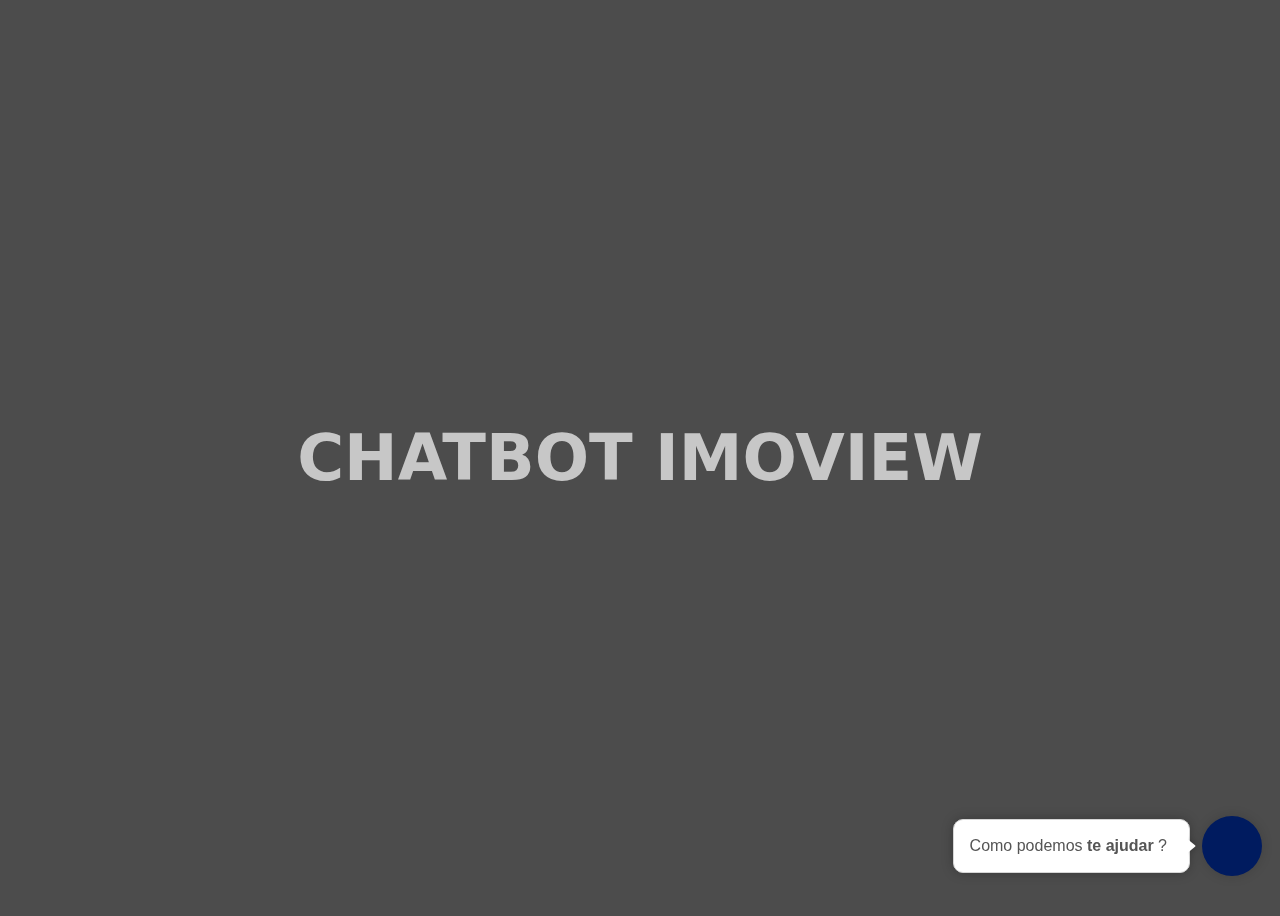
==== commit dabc0add: "Retirando a palavra online agora ao abrir chat" ====
--- a/index.html
+++ b/index.html
@@ -21,7 +21,7 @@
         font-size: 4em;
         font-weight: 600;
         font-family: system-ui; 
-        color:white;                     
+        color:#c7c7c7;                     
       }
       body{
         background: #4c4c4c;
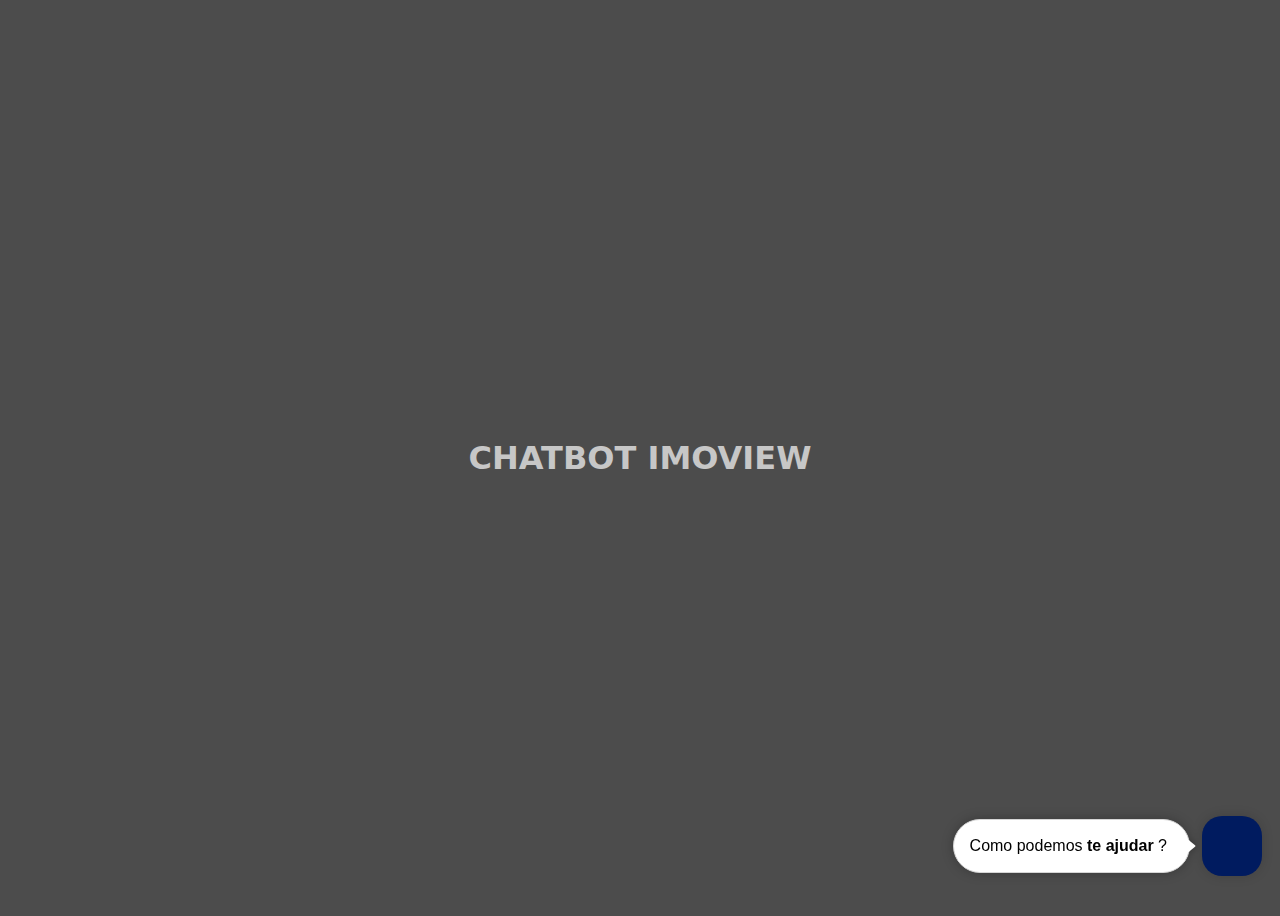
==== commit 78ac1e43: "Alterando mobile para exibição do chat" ====
--- a/index.html
+++ b/index.html
@@ -1,6 +1,8 @@
 <!DOCTYPE html>
 <html lang="pt-br">
   <head>
+     <meta name="viewport" content="width=device-width, initial-scale=1.0">
+    <meta charset="utf-8">
     <title>Chatbot teste</title>
     <meta charset="utf-8">
     <link rel="stylesheet" type="text/css" href="chatbot.css">
@@ -18,7 +20,7 @@
         height: 100vh;
       }
       h1{
-        font-size: 4em;
+        font-size: 2em;
         font-weight: 600;
         font-family: system-ui; 
         color:#c7c7c7;                     
--- a/chatbot.css
+++ b/chatbot.css
@@ -130,11 +130,11 @@
 .imoview-chatbot {
     color: inherit;
     font: inherit;
-    font-family: "Helvetica Neue", "Neue Helvetica W01", Helvetica, Arial, -apple-system, BlinkMacSystemFont, "Segoe UI", Roboto, "Apple Color Emoji", "Segoe UI Emoji", "Segoe UI Symbol", sans-serif;
+    font-family: "Segoe UI",Helvetica, "Helvetica Neue", "Neue Helvetica W01", Arial, -apple-system, BlinkMacSystemFont, Roboto, "Apple Color Emoji", "Segoe UI Emoji", "Segoe UI Symbol", sans-serif;
     box-sizing: content-box;
 }
 
-.imoview-chatbot * {
+.imoview-chatbot * {    
     font: inherit!important;
     color: inherit;
     margin: initial;
@@ -155,7 +155,7 @@
 }
 
 .imoview-chatbot p {
-    color: #555;
+    color: #000;
 }
 .card-chatbot-imoview .imoview-opt{
   float: right;
@@ -176,7 +176,7 @@
     /* Form */
     width: 60px;
     height: 60px;
-    border-radius: 30px!important;
+    border-radius: 20px!important;
 
     /* Position */
     display: inline-block;
@@ -206,27 +206,19 @@
     cursor: pointer;
 }
 
-.imoview-chatbot .imoview-avatar::after {
+/* .imoview-chatbot .imoview-avatar::after {
     content: "";
-
-    /* Form */
     width: 12px;
     height: 12px;
     border-radius: 9px !important;
-
-    /* Position */
-    position: absolute;
-    bottom: 0;
-    right: 0;
-
-    /* Looks */
+    position: absolute;
+    bottom: -4px;
+    right: -4px;
     background-color: #2ecc71;
-
     animation: imoview-super-pop-in 0.5s cubic-bezier(0,.35,.28,.9) forwards;
     animation-delay: 1s;
-
     transform: scale(0, 0);
-}
+} */
 
 .imoview-chatbot .imoview-clear {
     clear: both;
@@ -269,9 +261,6 @@
     font-size: 16px!important;
 }
 
-.imoview-chatbot .imoview-invite-message-text {
-    font-family: "Helvetica Neue", "Neue Helvetica W01", Helvetica, Arial, -apple-system, BlinkMacSystemFont, "Segoe UI", Roboto, "Apple Color Emoji", "Segoe UI Emoji", "Segoe UI Symbol", sans-serif !important;
-}
 
 .imoview-chatbot .imoview-invite-message-text strong {
     font-weight: bold !important
@@ -611,7 +600,7 @@
 .imoview-chatbot .imoview-infobar>.imoview-avatar {
     width: 50px;
     height: 50px;
-    border-radius: 25px!important;
+    border-radius: 15px!important;
 
     left: 12px;
     top: 11px;
@@ -886,7 +875,7 @@
 .imoview-chatbot .imoview-msg-avatar>.imoview-img {
     width: 32px;
     height: 32px;
-    border-radius: 16px!important;
+    border-radius: 10px!important;
 
     object-fit: cover;
 }
@@ -3024,7 +3013,7 @@
 .imoview-chatbot .imoview-chatbot-invite-message {
     position: relative;
     float: right;
-    border-radius: 10px!important;
+    border-radius: 28px!important;
     padding: 14px;
     padding-left: 16px;
     box-shadow: 0 0 12px 0 rgb(0 0 0 / 25%);
@@ -3037,7 +3026,7 @@
 }
 
 .imoview-chatbot .imoview-invite-message-text {
-    font-family: "Helvetica Neue", "Neue Helvetica W01", Helvetica, Arial, -apple-system, BlinkMacSystemFont, "Segoe UI", Roboto, "Apple Color Emoji", "Segoe UI Emoji", "Segoe UI Symbol", sans-serif !important;
+    font-family: Roboto, "Helvetica Neue", "Neue Helvetica W01", Helvetica, Arial, -apple-system, BlinkMacSystemFont, "Segoe UI", "Apple Color Emoji", "Segoe UI Emoji", "Segoe UI Symbol", sans-serif !important;
 }
 
 .imoview-chatbot .imoview-invite-message-text strong {
@@ -3354,18 +3343,6 @@
     align-items: center;
 }
 
-.imoview-chatbot .imoview-infobar>.imoview-avatar {
-    width: 50px;
-    height: 50px;
-    border-radius: 25px!important;
-
-    left: 12px;
-    top: 11px;
-
-    position: absolute;
-
-    background-size: cover;
-}
 
 .imoview-chatbot .imoview-infobar>.imoview-avatar::after {
     border: 2px solid #cf0237;
@@ -3605,13 +3582,6 @@
     margin-right: 8px;
 }
 
-.imoview-chatbot .imoview-msg-avatar>.imoview-img {
-    width: 32px;
-    height: 32px;
-    border-radius: 16px!important;
-
-    object-fit: cover;
-}
 
 /* Timestamps */
 
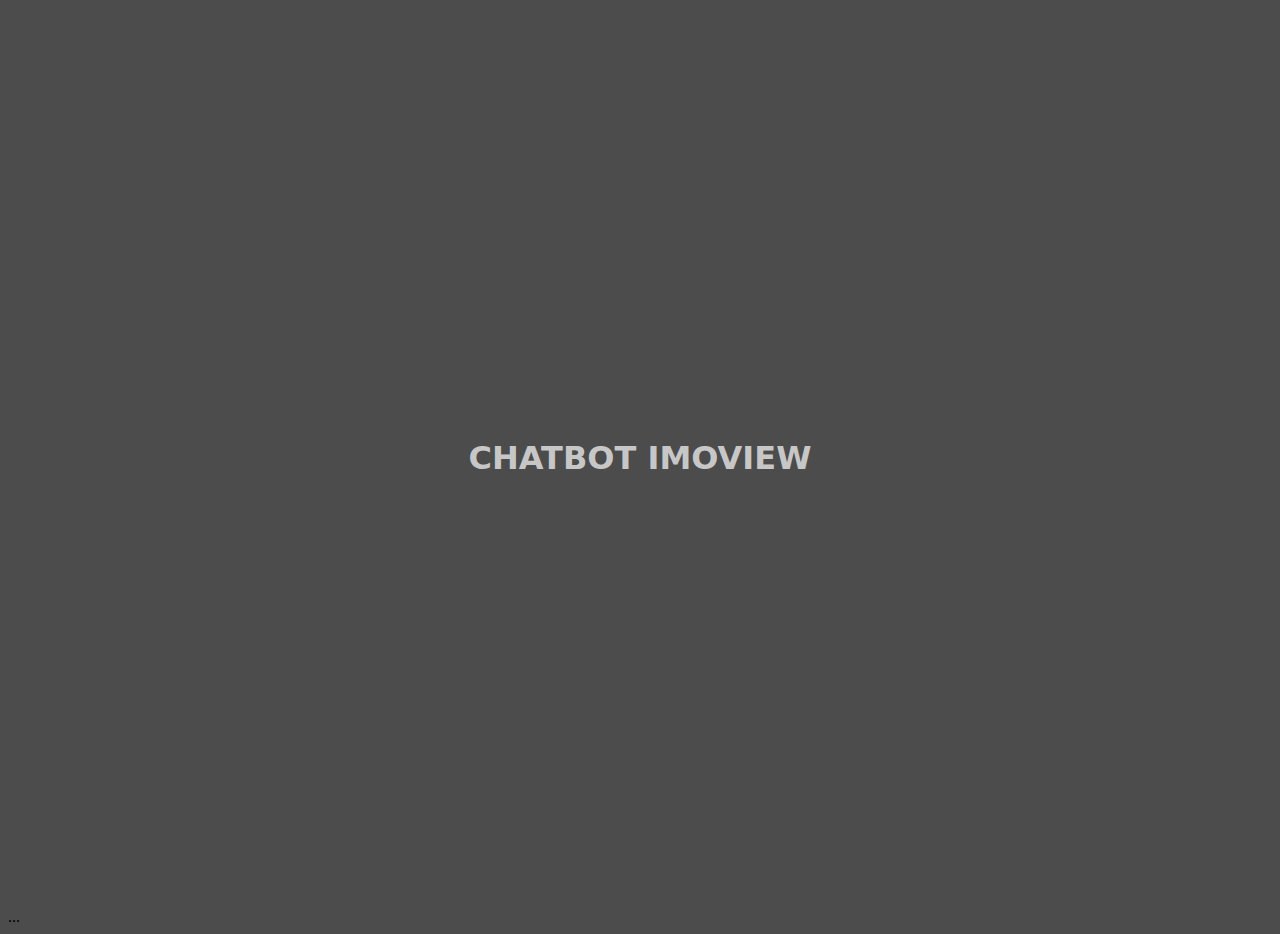
==== commit 6d7287b8: "Corrindo caminho html por causa do CORS" ====
--- a/index.html
+++ b/index.html
@@ -5,7 +5,7 @@
     <meta charset="utf-8">
     <title>Chatbot teste</title>
     <meta charset="utf-8">
-    <link rel="stylesheet" type="text/css" href="chatbot.css">
+    <link rel="stylesheet" type="text/css" href="https://api.imoview.com.br/scripts/externo/Chatbot/Chatbot.css">
     <style>
       .d-flex{
         display: flex;
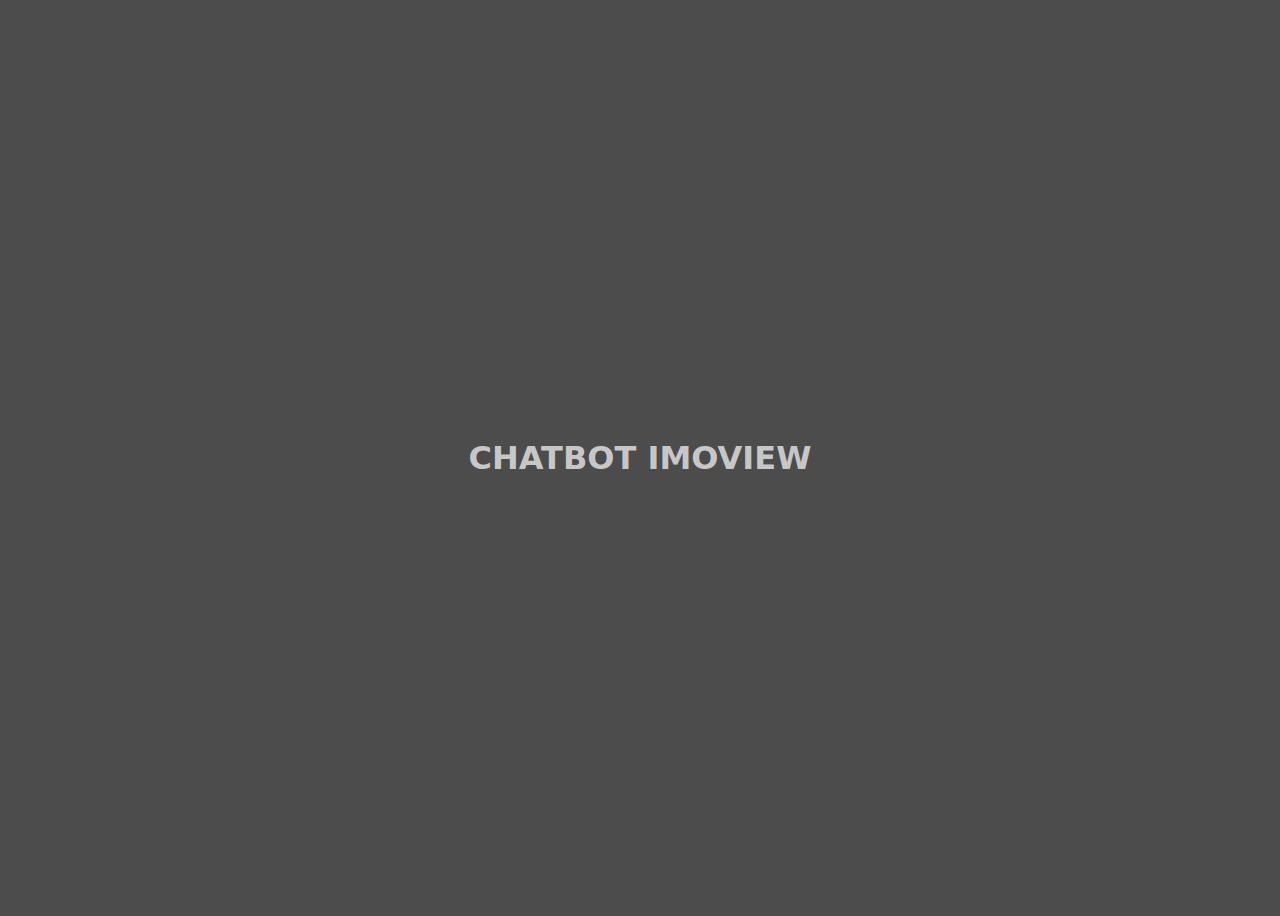
==== commit 94fcda27: "Ajustando distância do scrool" ====
--- a/index.html
+++ b/index.html
@@ -34,7 +34,7 @@
     <div class="d-flex justify-content-center align-items-center h-100-vh">
       <h1>CHATBOT IMOVIEW</h1>      
     </div>
-    <script src="chatbot-imoview.js" type="text/javascript"></script>
+    <script src="https://api.imoview.com.br/scripts/externo/Chatbot/chatbot-imoview.js" type="text/javascript"></script>
     <script type="text/javascript">
         IMOVIEW.Exec({
             "corFundo": "#001b5f", //Opcional - cor hexadecimal.
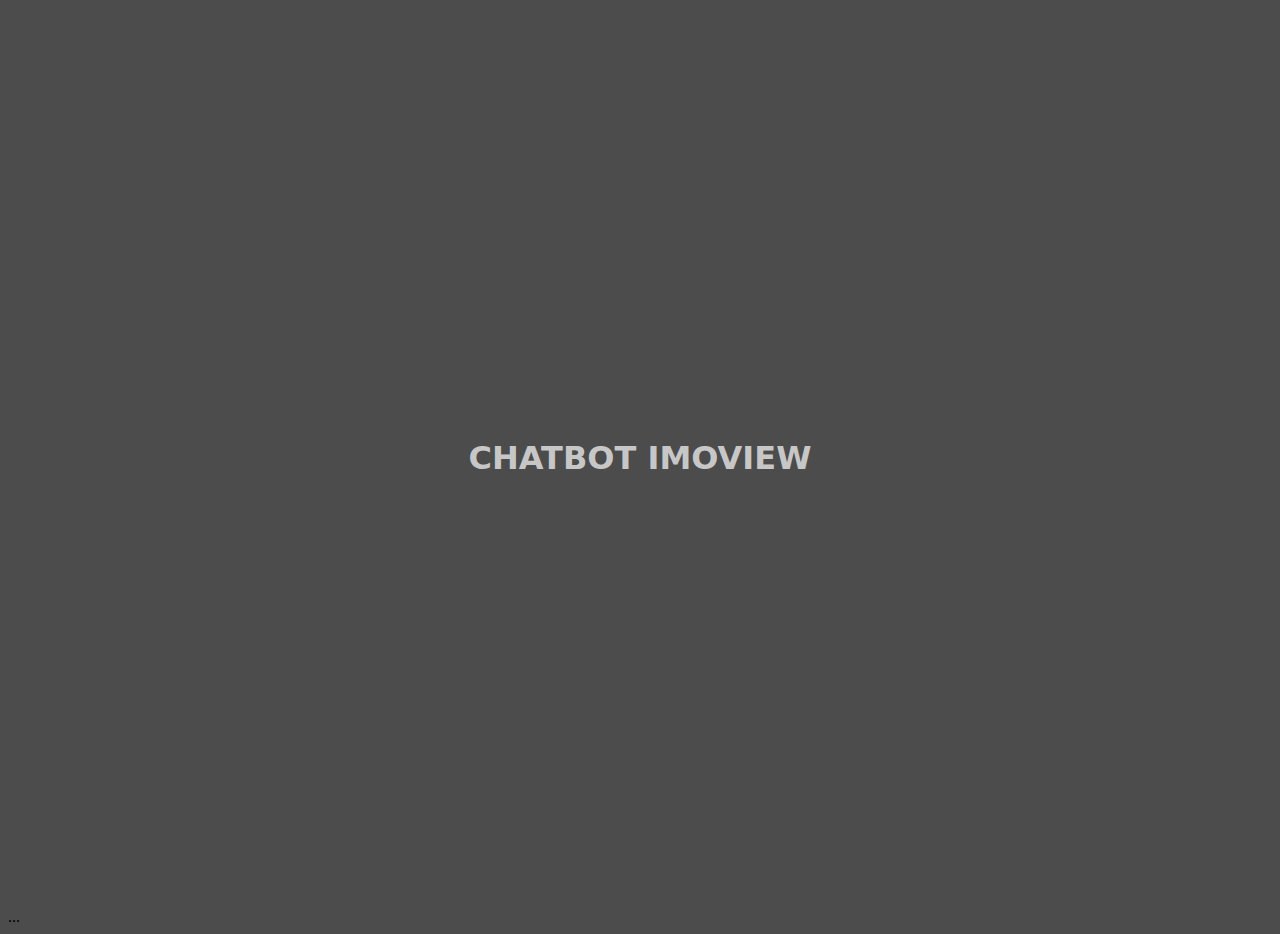
==== commit 325b16c5: "Inserindo política de privacidade" ====
--- a/index.html
+++ b/index.html
@@ -5,7 +5,7 @@
     <meta charset="utf-8">
     <title>Chatbot teste</title>
     <meta charset="utf-8">
-    <link rel="stylesheet" type="text/css" href="https://api.imoview.com.br/scripts/externo/Chatbot/Chatbot.css">
+    <link rel="stylesheet" type="text/css" href="Chatbot.css">
     <style>
       .d-flex{
         display: flex;
@@ -34,7 +34,7 @@
     <div class="d-flex justify-content-center align-items-center h-100-vh">
       <h1>CHATBOT IMOVIEW</h1>      
     </div>
-    <script src="https://api.imoview.com.br/scripts/externo/Chatbot/chatbot-imoview.js" type="text/javascript"></script>
+    <script src="chatbot-imoview.js" type="text/javascript"></script>
     <script type="text/javascript">
         IMOVIEW.Exec({
             "corFundo": "#001b5f", //Opcional - cor hexadecimal.
